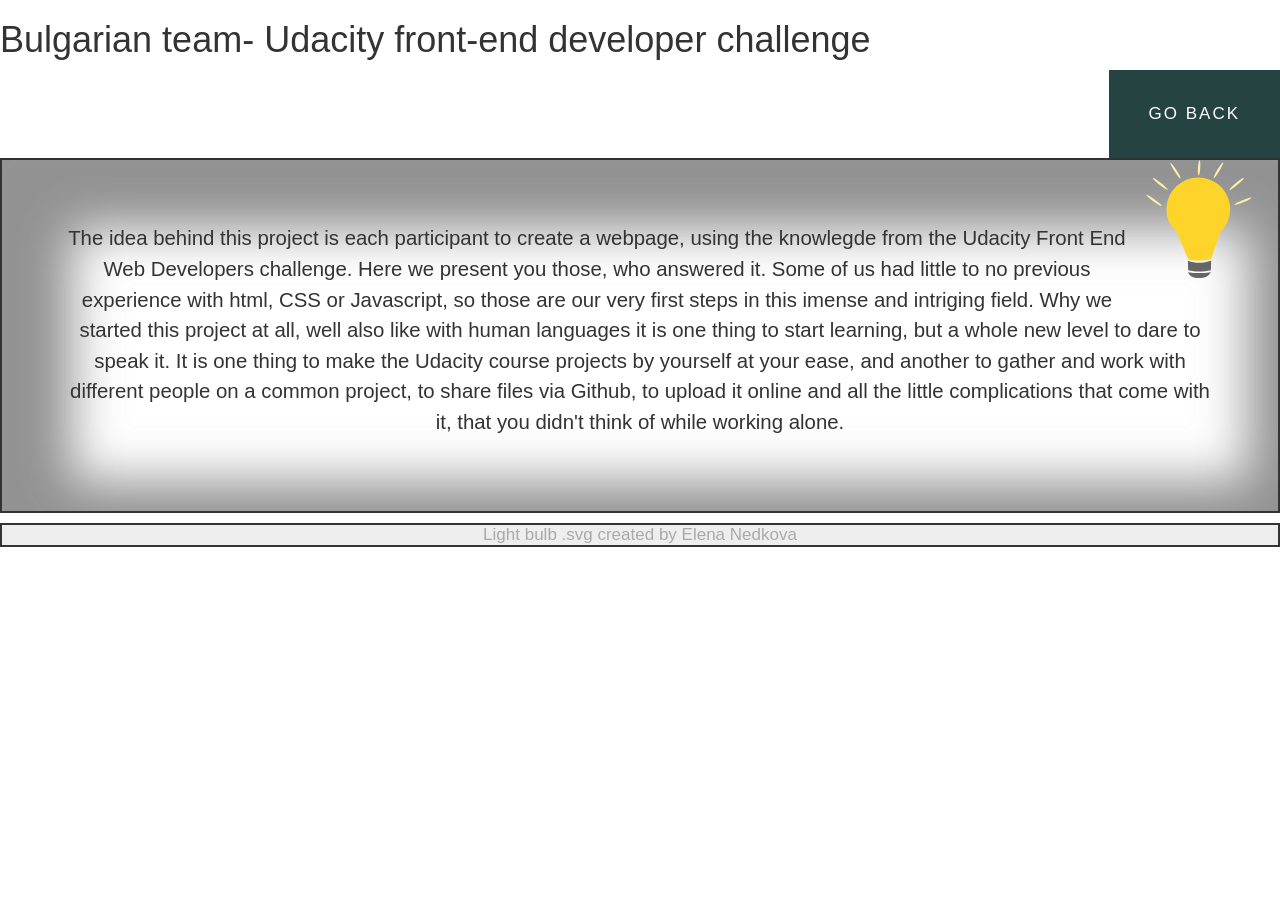
==== about.html @ 959edef8 "Create about.html" ====
<!DOCTYPE html>
<html lang="en">
<head>
	<meta charset="UTF-8">
	<meta name="viewport" content="width=device-width, initial-scale=1, user-scalable=no">
	<title>Udacity Project</title>
	<link rel="stylesheet" href="https://maxcdn.bootstrapcdn.com/bootstrap/3.3.7/css/bootstrap.min.css">
	<link rel="stylesheet" href="style.css">
  <link href="https://maxcdn.bootstrapcdn.com/font-awesome/4.7.0/css/font-awesome.min.css" rel="stylesheet">
  <link href="https://fonts.googleapis.com/css?family=Roboto+Mono" rel="stylesheet">
</head>
<body>
  <header>
    <h1>Bulgarian team- Udacity front-end developer challenge</h1>
  </header>

  <nav>
    <ul>
      <li>
        <a href="Udacity.html" aria-label="Go back to main page">Go back</a>
      </li>
    </ul>
  </nav>

  <section id="wrap">
    <img src="[data-uri]%0D%0ALS0gQ3JlYXRlZCB3aXRoIElua3NjYXBlIChodHRwOi8vd3d3Lmlua3NjYXBlLm9yZy8pIC0tPgoK%0D%0APHN2ZwogICB4bWxuczpkYz0iaHR0cDovL3B1cmwub3JnL2RjL2VsZW1lbnRzLzEuMS8iCiAgIHht%0D%0AbG5zOmNjPSJodHRwOi8vY3JlYXRpdmVjb21tb25zLm9yZy9ucyMiCiAgIHhtbG5zOnJkZj0iaHR0%0D%0AcDovL3d3dy53My5vcmcvMTk5OS8wMi8yMi1yZGYtc3ludGF4LW5zIyIKICAgeG1sbnM6c3ZnPSJo%0D%0AdHRwOi8vd3d3LnczLm9yZy8yMDAwL3N2ZyIKICAgeG1sbnM9Imh0dHA6Ly93d3cudzMub3JnLzIw%0D%0AMDAvc3ZnIgogICB4bWxuczpzb2RpcG9kaT0iaHR0cDovL3NvZGlwb2RpLnNvdXJjZWZvcmdlLm5l%0D%0AdC9EVEQvc29kaXBvZGktMC5kdGQiCiAgIHhtbG5zOmlua3NjYXBlPSJodHRwOi8vd3d3Lmlua3Nj%0D%0AYXBlLm9yZy9uYW1lc3BhY2VzL2lua3NjYXBlIgogICB3aWR0aD0iMjEwbW0iCiAgIGhlaWdodD0i%0D%0AMjk3bW0iCiAgIHZpZXdCb3g9IjAgMCAyMTAgMjk3IgogICB2ZXJzaW9uPSIxLjEiCiAgIGlkPSJz%0D%0Admc4IgogICBpbmtzY2FwZTp2ZXJzaW9uPSIwLjkyLjIgNWMzZTgwZCwgMjAxNy0wOC0wNiIKICAg%0D%0Ac29kaXBvZGk6ZG9jbmFtZT0ibGlndGhfYnVsYi5zdmciPgogIDxkZWZzCiAgICAgaWQ9ImRlZnMy%0D%0AIiAvPgogIDxzb2RpcG9kaTpuYW1lZHZpZXcKICAgICBpZD0iYmFzZSIKICAgICBwYWdlY29sb3I9%0D%0AIiNmZmZmZmYiCiAgICAgYm9yZGVyY29sb3I9IiM2NjY2NjYiCiAgICAgYm9yZGVyb3BhY2l0eT0i%0D%0AMS4wIgogICAgIGlua3NjYXBlOnBhZ2VvcGFjaXR5PSIwLjAiCiAgICAgaW5rc2NhcGU6cGFnZXNo%0D%0AYWRvdz0iMiIKICAgICBpbmtzY2FwZTp6b29tPSIwLjQ5NDk3NDc1IgogICAgIGlua3NjYXBlOmN4%0D%0APSI4NDIuNTM1MzkiCiAgICAgaW5rc2NhcGU6Y3k9IjYxOS42OTEwMiIKICAgICBpbmtzY2FwZTpk%0D%0Ab2N1bWVudC11bml0cz0ibW0iCiAgICAgaW5rc2NhcGU6Y3VycmVudC1sYXllcj0ibGF5ZXIxIgog%0D%0AICAgIHNob3dncmlkPSJmYWxzZSIKICAgICBpbmtzY2FwZTpzbmFwLWdsb2JhbD0iZmFsc2UiCiAg%0D%0AICAgaW5rc2NhcGU6d2luZG93LXdpZHRoPSIxNjAwIgogICAgIGlua3NjYXBlOndpbmRvdy1oZWln%0D%0AaHQ9IjgzNSIKICAgICBpbmtzY2FwZTp3aW5kb3cteD0iMCIKICAgICBpbmtzY2FwZTp3aW5kb3ct%0D%0AeT0iMCIKICAgICBpbmtzY2FwZTp3aW5kb3ctbWF4aW1pemVkPSIxIiAvPgogIDxtZXRhZGF0YQog%0D%0AICAgIGlkPSJtZXRhZGF0YTUiPgogICAgPHJkZjpSREY+CiAgICAgIDxjYzpXb3JrCiAgICAgICAg%0D%0AIHJkZjphYm91dD0iIj4KICAgICAgICA8ZGM6Zm9ybWF0PmltYWdlL3N2Zyt4bWw8L2RjOmZvcm1h%0D%0AdD4KICAgICAgICA8ZGM6dHlwZQogICAgICAgICAgIHJkZjpyZXNvdXJjZT0iaHR0cDovL3B1cmwu%0D%0Ab3JnL2RjL2RjbWl0eXBlL1N0aWxsSW1hZ2UiIC8+CiAgICAgICAgPGRjOnRpdGxlPjwvZGM6dGl0%0D%0AbGU+CiAgICAgIDwvY2M6V29yaz4KICAgIDwvcmRmOlJERj4KICA8L21ldGFkYXRhPgogIDxnCiAg%0D%0AICAgaW5rc2NhcGU6bGFiZWw9IkxheWVyIDEiCiAgICAgaW5rc2NhcGU6Z3JvdXBtb2RlPSJsYXll%0D%0AciIKICAgICBpZD0ibGF5ZXIxIj4KICAgIDxwYXRoCiAgICAgICBzdHlsZT0iZmlsbDojZmZkNDJh%0D%0AO3N0cm9rZS13aWR0aDowLjk5OTk5OTk0IgogICAgICAgZD0iTSAzNjEuNDI3NzMgMTMxLjA5MTgg%0D%0AQSAyMzguNTcxNDIgMjM1LjcxNDI4IDAgMCAwIDEyMy40NTg5OCAzNTQuOTA0MyBMIDEyMi44NTc0%0D%0AMiAzNTQuOTM1NTUgTCAxMjMuMzk0NTMgMzU2LjIxMjg5IEEgMjM4LjU3MTQyIDIzNS43MTQyOCAw%0D%0AIDAgMCAxMjIuODU3NDIgMzY2LjgwNDY5IEEgMjM4LjU3MTQyIDIzNS43MTQyOCAwIDAgMCAyMDAu%0D%0AOTE5OTIgNTQwLjgxNjQxIEwgMjg1LjcxNDg0IDc0Mi43MjY1NiBDIDM0NC41ODc1MSA3NjAuMDE2%0D%0ANTggNDAxLjI2OTE4IDc1My4yMTE4MSA0NTcuNDc0NjEgNzQxLjE2MjExIEwgNTI3LjI3OTMgNTM2%0D%0ALjIxMDk0IEEgMjM4LjU3MTQyIDIzNS43MTQyOCAwIDAgMCA2MDAgMzY2LjgwNDY5IEEgMjM4LjU3%0D%0AMTQyIDIzNS43MTQyOCAwIDAgMCA1OTcuMDgzOTggMzMxLjI2MTcyIEwgNTk3LjE0MjU4IDMzMS4w%0D%0AOTE4IEwgNTk3LjA2NDQ1IDMzMS4wOTU3IEEgMjM4LjU3MTQyIDIzNS43MTQyOCAwIDAgMCAzNjEu%0D%0ANDI3NzMgMTMxLjA5MTggeiAiCiAgICAgICB0cmFuc2Zvcm09InNjYWxlKDAuMjY0NTgzMzMpIgog%0D%0AICAgICAgaWQ9InBhdGgzOTQyIiAvPgogICAgPHBhdGgKICAgICAgIHN0eWxlPSJmaWxsOiM2NjY2%0D%0ANjY7c3Ryb2tlLXdpZHRoOjAuOTk5OTk5OTQiCiAgICAgICBkPSJNIDI4My42OTMzNiA3NTMuNjE3%0D%0AMTkgTCAyODUuNzE0ODQgODI1LjM3Njk1IEMgMzQ4Ljk4Nzk1IDg0MC44NzMyMSA0MDMuMzQ0NDUg%0D%0AODM1LjE5NDc3IDQ1NS45NTg5OCA4MjUuMzc2OTUgTCA0NTcuOTgwNDcgNzUzLjYxNzE5IEMgMzk5%0D%0ALjg4NTI0IDc3Mi41MzAyMSAzNDEuNzg4NjEgNzc1LjA3NjgyIDI4My42OTMzNiA3NTMuNjE3MTkg%0D%0AeiBNIDI4NC44NjMyOCA4MzkuNjc3NzMgQyAyODQuODYzMjggODM5LjY3NzczIDI5NS4xOTEyMyA4%0D%0ANjUuNTQ2ODQgMzE4LjcwMzEyIDg3NS41MzcxMSBDIDM0Mi4yMTUwMiA4ODUuNTI3NDIgMzkxLjY4%0D%0AOTUxIDg4Ny4yMjcxNyA0MjUuNzc5MyA4NzEuNDk2MDkgQyA0MzkuOTg5NDEgODY0LjkzODY5IDQ1%0D%0ANi4wODM5OCA4MzkuNjc3NzMgNDU2LjA4Mzk4IDgzOS42Nzc3MyBDIDQwNC43OTYyMSA4NDYuNTE1%0D%0ANTggMzUwLjgyNDY3IDg1MC4xODE0NiAyODQuODYzMjggODM5LjY3NzczIHogIgogICAgICAgdHJh%0D%0AbnNmb3JtPSJzY2FsZSgwLjI2NDU4MzMzKSIKICAgICAgIGlkPSJyZWN0Mzk0OSIgLz4KICAgIDxy%0D%0AZWN0CiAgICAgICBzdHlsZT0iZmlsbDojZTNkZWRiO3N0cm9rZS13aWR0aDowLjI2NDU4MzMyIgog%0D%0AICAgICAgaWQ9InJlY3QzOTc1IgogICAgICAgd2lkdGg9IjAuODAxODA4NiIKICAgICAgIGhlaWdo%0D%0AdD0iNy40ODM1NDY3IgogICAgICAgeD0iMTgwLjQwNjkyIgogICAgICAgeT0iMjIyLjE2NDU0Igog%0D%0AICAgICAgcnk9IjAuNDAwOTA0MyIgLz4KICAgIDxlbGxpcHNlCiAgICAgICBzdHlsZT0iZmlsbDoj%0D%0AZmZlZWFhO3N0cm9rZS13aWR0aDowLjI2NDU4MzMyIgogICAgICAgaWQ9InBhdGgzOTk4IgogICAg%0D%0AICAgcnk9IjIuMjY3ODU3MSIKICAgICAgIHJ4PSIxOC41MjA4MzQiCiAgICAgICBjeT0iLTE0NS40%0D%0ANzc4NyIKICAgICAgIGN4PSItMTAyLjcwNDk4IgogICAgICAgdHJhbnNmb3JtPSJyb3RhdGUoMTQw%0D%0ALjU5MDY1KSIgLz4KICAgIDxlbGxpcHNlCiAgICAgICBjeD0iLTExLjI4NTQzMyIKICAgICAgIGN5%0D%0APSI5OC4xNDA5MTUiCiAgICAgICByeD0iMTUuMDUyOTI1IgogICAgICAgcnk9IjIuMjY2NjgxMiIK%0D%0AICAgICAgIGlkPSJlbGxpcHNlNDAwMCIKICAgICAgIHN0eWxlPSJmaWxsOiNmZmVlYWE7c3Ryb2tl%0D%0ALXdpZHRoOjAuMjM4NDY3OTUiCiAgICAgICB0cmFuc2Zvcm09Im1hdHJpeCgwLjA2Nzg5NTQ2LC0w%0D%0ALjk5NzY5MjQ0LDAuOTk4OTk0MjcsMC4wNDQ4Mzc5MywwLDApIgogICAgICAgaW5rc2NhcGU6dHJh%0D%0AbnNmb3JtLWNlbnRlci14PSI5LjYyMTcwNDEiCiAgICAgICBpbmtzY2FwZTp0cmFuc2Zvcm0tY2Vu%0D%0AdGVyLXk9IjcuODEzOTYwNiIgLz4KICAgIDxlbGxpcHNlCiAgICAgICBjeD0iNTMuNDQyMzQ1Igog%0D%0AICAgICAgY3k9IjU5Ljk0OTQ5MyIKICAgICAgIHJ4PSIxOC41MjA4MzQiCiAgICAgICByeT0iMi4y%0D%0ANjc4NTcxIgogICAgICAgaWQ9ImVsbGlwc2U0MDA0IgogICAgICAgc3R5bGU9ImZpbGw6I2ZmZWVh%0D%0AYTtzdHJva2Utd2lkdGg6MC4yNjQ1ODMzMiIKICAgICAgIHRyYW5zZm9ybT0icm90YXRlKDM2LjE4%0D%0ANDY4OSkiIC8+CiAgICA8ZWxsaXBzZQogICAgICAgc3R5bGU9ImZpbGw6I2ZmZWVhYTtzdHJva2Ut%0D%0Ad2lkdGg6MC4yNjQ1ODMzMiIKICAgICAgIGlkPSJlbGxpcHNlNDAwNiIKICAgICAgIHJ5PSIyLjI2%0D%0ANzg1NzEiCiAgICAgICByeD0iMTguNTIwODM0IgogICAgICAgY3k9IjI0LjI4NTMxNSIKICAgICAg%0D%0AIGN4PSI0NS42MTU0NTkiCiAgICAgICB0cmFuc2Zvcm09InJvdGF0ZSgzOC42NzUyMzQpIiAvPgog%0D%0AICAgPGVsbGlwc2UKICAgICAgIGN4PSIxMzYuOTQ5OCIKICAgICAgIGN5PSIxNDcuNTU4MjYiCiAg%0D%0AICAgICByeD0iMTguNTIwODM0IgogICAgICAgcnk9IjIuMjY3ODU3MSIKICAgICAgIGlkPSJlbGxp%0D%0AcHNlNDAwOCIKICAgICAgIHN0eWxlPSJmaWxsOiNmZmVlYWE7c3Ryb2tlLXdpZHRoOjAuMjY0NTgz%0D%0AMzIiCiAgICAgICB0cmFuc2Zvcm09InJvdGF0ZSgtMjMuMjAwMTExKSIgLz4KICAgIDxlbGxpcHNl%0D%0ACiAgICAgICBzdHlsZT0iZmlsbDojZmZlZWFhO3N0cm9rZS13aWR0aDowLjI2NDU4MzMyIgogICAg%0D%0AICAgaWQ9ImVsbGlwc2U0MDEwIgogICAgICAgcnk9IjIuMjY3ODU3MSIKICAgICAgIHJ4PSIxOC41%0D%0AMjA4MzQiCiAgICAgICBjeT0iLTMwLjk4MTM1IgogICAgICAgY3g9IjQ1LjE0MDI1OSIKICAgICAg%0D%0AIHRyYW5zZm9ybT0icm90YXRlKDU3LjE3NTM5MykiCiAgICAgICBpbmtzY2FwZTp0cmFuc2Zvcm0t%0D%0AY2VudGVyLXg9IjExLjc1OTg1OSIgLz4KICAgIDxlbGxpcHNlCiAgICAgICBjeD0iNTIuNjc0NDg0%0D%0AIgogICAgICAgY3k9IjEyNi42MDUwOSIKICAgICAgIHJ4PSIxOC4yNTM1NjUiCiAgICAgICByeT0i%0D%0AMi4yMzUxMzAzIgogICAgICAgaWQ9ImVsbGlwc2U0MDEyIgogICAgICAgc3R5bGU9ImZpbGw6I2Zm%0D%0AZWVhYTtzdHJva2Utd2lkdGg6MC4yNjA3NjUxOSIKICAgICAgIHRyYW5zZm9ybT0icm90YXRlKC01%0D%0AOC45Mzc1NjUpIiAvPgogIDwvZz4KPC9zdmc+Cg==" alt=""></image>
    <p class="project">
      The idea behind this project is each participant to create a webpage, using the knowlegde from the Udacity Front End Web Developers challenge. Here we present you those, who answered it. Some of us had little to no previous experience with html, CSS or
      Javascript, so those are our very first steps in this imense and intriging field. Why we started this project at all, well also like with human languages it is one thing to start learning, but a whole new level to dare to speak it. It is one thing
      to make the Udacity course projects by yourself at your ease, and another to gather and work with different people on a common project, to share files via Github, to upload it online and all the little complications that come with it, that you didn't
      think of while working alone.
    </p>
  </section>

  <footer>
    Light bulb .svg created by Elena Nedkova
  </footer>

</body>


</html>
---- style.css ----
html, body {
  margin: 0;
  padding: 0;
  width: 100%;
  height: 100%;
}
body {
  font-family: 'Raleway', sans-serif;
  font-size: 17px;
  line-height: 20px;
  margin: 0;
  padding: 0;
}

nav {
  position: relative;
  display: block;
  width: 100%;
  z-index: 1;
}


#logo {
  display: block;
  padding: 0 30px;
  float: left;

}

.logo {
  width: 70px;
  height: 70px;
  display: block;
  float: left;

}
nav:after {
  content: "";
  display: table;
  clear: both;
}
nav ul {
  list-style: none;
  float: right;
  position: relative;
  margin: 0;
  padding: 0;
}
nav.black ul {
  background: #254441;
}
nav ul li {
display: inline-block;
padding: 20px;
margin: 0;
display: inline-block;
float: left;
background: #254441;
}
/*Styling the links*/
nav a {
  display: block;
  padding: 14px 20px;
  color: #fff;
  letter-spacing: 2px;
  text-transform: uppercase;
  font-size: 17px;
  text-decoration: none;
}

nav ul li ul li:hover {
  background: #000;
   
}
nav ul li a:hover{
  color: #fff;
  text-decoration: none;
}
nav a:hover {
  background: #000;
}
/*change navbar width*/
nav ul ul {
  display: none;
  position: absolute;
  top: 20px;
}
/*display dropdown on hover*/
nav ul li:hover > ul {
  display:inherit;
}

/*first dropdown menu*/
nav ul ul li {
  width: 180px;
  float: none;
  display: list-item;
  position: relative;
}
/*second dropdown menu*/
nav ul ul ul li {
  position: relative;
  top: -20px;
  left: 180px;
}
li > a:after { 
  content:  ' +'; 
}
li > a:only-child:after { 
  content: ''; 
}

.menu-icon {
  width: 100%;
  background:  #254441;
  text-align: right;
  box-sizing: border-box;
  padding: 15px 24px;
  cursor: pointer;
  color: #fff;
  display: none;
}
.toggle,
[id^=drop] {
  display: none;
}

section {
  width: 100%;
  text-align: center;
  border: 2px solid #333;
  background-color: #fff;
  box-shadow: 20px 20px 10px 10px rgba(100, 100, 100, 0.7) inset;


}

/****Anchors*****/

.anchors {
  position: absolute;
  padding: 0;
  margin: 0;
  width: 100%;
  height: 100%;
  text-indent: 25%;
  text-align: center;
  color: #333; /***********NOT WORKING*******/
}

/**Grid cell parameters*****/

.map {
  position: relative;
  width: 100%;
  height: 100%;
  margin: 0;
  padding: 0;
  border: solid #333;
  border-width: 1px 2px 1px 2px;
  box-shadow: -10px -5px 5px 2px rgba(100, 100, 100, 0.7) inset;
}
/***Grid elements****/

#one {
  grid-area: one;
  background-image: linear-gradient(rgba(255, 0, 0, 0.5), rgba(255, 0, 0, 0.2));
  /* color will be added to the links directing to a page*/
}

#two {
  grid-area: two;
}

#three {
  grid-area: three;
  background-color: rgba(0, 255, 0, 0.2);
  /* color will be added to the links directing to a page*/
}

#four {
  grid-area: four;
  background-color: rgba(0, 255, 0, 0.2);
  /* color will be added to the links directing to a page*/
}

#five {
  grid-area: five;
}

#six {
  grid-area: six;
}

#seven {
  grid-area: seven;
}

#eight {
  grid-area: eight;
}

#nine {
  grid-area: nine;
}

#ten {
  grid-area: ten;
}

#eleven {
  grid-area: eleven;
}

#twelve {
  grid-area: twelve;
}

#thirteen {
  grid-area: thirteen;
}

#fourteen {
  grid-area: fourteen;
}

#fifteen {
  grid-area: fifteen;
  background-color: rgba(100, 200, 0, 0.2);
  /* color will be added to the links directing to a page*/
}

#sixteen {
  grid-area: sixteen;
}
/*****Grid******/
.main {
  width: 80%;
  height: 80%;
  margin: auto;
  padding: 0;
  background-position: center;
  background-size: 90% 100%;
  background-color: #999;
  display: grid;
  grid-column-gap: 0;
  grid-row-gap: 0;
  grid-template-columns: 1fr;
  grid-template-rows: repeat(16, 100px);
  grid-template-areas: "one" "two" "three" "four" "five" "six" "seven" "eight" "nine" "ten" "eleven" "twelve" "thirteen" "fourteen" "fifteen" "sixteen";
}
/**************About project page*********/
#wrap {
  width: 100%;
  background-color: rgba(255, 255, 255, 0.9);
  box-shadow: 20px 20px 50px 50px rgba(100, 100, 100, 0.7) inset;
}
.project {
  font-size: 1.2em;
  padding: 5%;
  line-height: 1.5em;
}

img {
  float: right;
  width: 150px;
  height: 150px;
}
footer {
  position: fixed;
  display: block;
  width: 100%;
  margin: 0;
  margin-top: 10px;
  border: 2px solid #333;
  background-color: rgba(200, 200, 200, 0.3);
  color: #aaa;
  display: flex;
  justify-content: space-around;
}
/****Media queries*****/

@media all and (max-width: 768px) {
  #logo {
    display: block;
    padding: 0;
    width: 90vw;
    height: 90vh;
    text-align: center;
    float: none;
  }

  nav {
    margin: 0;
    overflow: hidden;
  }

  nav ul {
    max-height: 0;
    background:  #254441;
  }
  
  nav.black ul {
    background:  #254441;
  }
  .showing {
    max-height: 20em;
  }
  nav ul li {
    box-sizing: border-box;
    display: block;
    width: 100%;
    text-align: center;
  }
  .menu-icon {
    display: block;

  }
    nav ul li {
    display: block;
    width: 100%;
    }
.logo {
  visibility: hidden;
  clear: both;
  float: left;
  display: none;
}
#logo {
  visibility: hidden;
  clear: both;
  float: left;
  display: none;
}
.main {
    width: 80%;
    height: 80%;
    margin: auto;
    padding: 0;
    background: url("https://github.com/Lenuza/udacity/blob/master/images/new/bulgarie52_small-500_small.png?raw=true")
      no-repeat;
    /*** map is from http://d-maps.com/*/
    background-position: center;
    background-size: 90% 100%;
    background-color: #999;
    display: grid;
    grid-column-gap: 0;
    grid-row-gap: 0;
    grid-template-columns: 1fr 1fr 1fr 1fr;
    grid-template-rows: repeat(4, auto);
    grid-template-areas:
      "one two three four"
      "five six seven eight"
      "nine ten eleven twelve"
      "thirteen fourteen fifteen sixteen";
  }
}

@media all and (max-width : 330px) {

  nav ul li {
    display:block;
    width: 94%;
  }
.logo {
  visibility: hidden;
  clear: both;
  float: left;
  display: none;
}
#logo {
  visibility: hidden;
  clear: both;
  float: left;
  display: none;
}
}
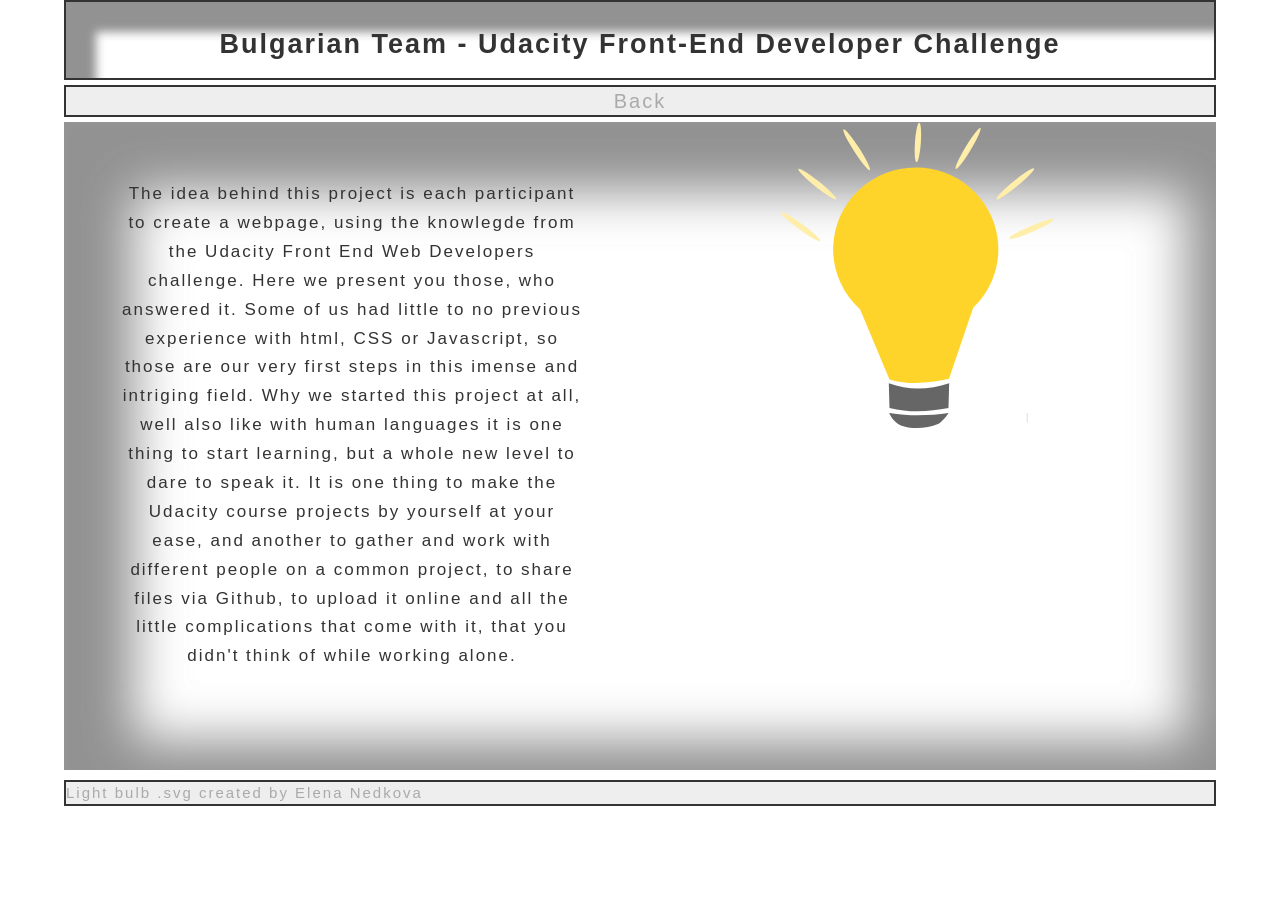
==== commit e9332f49: "Update about.html" ====
--- a/about.html
+++ b/about.html
@@ -5,19 +5,20 @@
 	<meta name="viewport" content="width=device-width, initial-scale=1, user-scalable=no">
 	<title>Udacity Project</title>
 	<link rel="stylesheet" href="https://maxcdn.bootstrapcdn.com/bootstrap/3.3.7/css/bootstrap.min.css">
-	<link rel="stylesheet" href="style.css">
+	<link rel="stylesheet" href="about.css">
   <link href="https://maxcdn.bootstrapcdn.com/font-awesome/4.7.0/css/font-awesome.min.css" rel="stylesheet">
-  <link href="https://fonts.googleapis.com/css?family=Roboto+Mono" rel="stylesheet">
+  <link href="https://fonts.googleapis.com/css?family=Raleway" rel="stylesheet">
+
 </head>
 <body>
   <header>
-    <h1>Bulgarian team- Udacity front-end developer challenge</h1>
+    <h1>Bulgarian Team - Udacity Front-End Developer Challenge</h1>
   </header>
 
   <nav>
     <ul>
       <li>
-        <a href="Udacity.html" aria-label="Go back to main page">Go back</a>
+        <a href="index.html" aria-label="Go back to main page">Back</a>
       </li>
     </ul>
   </nav>
--- a/about.css
+++ b/about.css
@@ -0,0 +1,233 @@
+html {
+  
+  width: 100%;
+  height: 100%;
+  margin: 0;
+  padding: 0;
+}
+
+body {
+  font-family: 'Raleway', sans-serif;
+  letter-spacing: 2px;
+  width: 90vw;
+  height: auto;
+  margin: auto;
+}
+
+header {
+  width: 100%;
+  text-align: center;
+  border: 2px solid #333;
+  background-color: #fff;
+  box-shadow: 20px 20px 10px 10px rgba(100, 100, 100, 0.7) inset;
+}
+nav {
+  margin: 5px 0;
+  font-size: 20px;
+}
+
+nav ul {
+  width: 100%;
+  border: 2px solid #333;
+  padding: 0;
+  margin: 0;
+  background-color: rgba(200, 200, 200, 0.3);
+  color: #aaa;
+  display: flex;
+  justify-content: space-around;
+  list-style: none;
+}
+
+a {
+  text-decoration: none;
+  color: #aaa;
+}
+h1 {
+  font-size: 27px;
+  line-height: 1.7;
+  font-weight: 700;
+}
+footer {
+  width: 100%;
+  font-size: 15px;
+  margin: 0;
+  margin-top: 10px;
+  border: 2px solid #333;
+  background-color: rgba(200, 200, 200, 0.3);
+  color: #aaa;
+  display: flex;
+}
+
+
+
+ a:hover {
+  text-decoration: none;
+}
+
+/****Anchors*****/
+
+.anchors {
+  position: absolute;
+  padding: 0;
+  margin: 0;
+  width: 100%;
+  height: 100%;
+  text-indent: 25%;
+  text-align: center;
+  color: #333; /***********NOT WORKING*******/
+}
+
+/**Grid cell parameters*****/
+
+.map {
+  position: relative;
+  width: 100%;
+  height: 100%;
+  margin: 0;
+  padding: 0;
+  border: solid #333;
+  border-width: 1px 2px 1px 2px;
+  box-shadow: -10px -5px 5px 2px rgba(100, 100, 100, 0.7) inset;
+}
+
+
+/**************About project page*********/
+#wrap {
+  width: 100%;
+  background-color: rgba(255, 255, 255, 0.9);
+  box-shadow: 20px 20px 50px 50px rgba(100, 100, 100, 0.7) inset;
+}
+.project {
+  font-size: 17px;
+  padding: 5%;
+  line-height: 1.5;
+}
+
+img {
+  float: right;
+  width: 150px;
+  height: 150px;
+}
+
+/****Media queries*****/
+@media screen and (min-width: 600px) {
+  body {
+    font-size: 17px;
+    width: 90vw;
+    height: 90vh;
+    margin: auto;
+  }
+
+  #menu {
+    display: none;
+  }
+
+  .main {
+    width: 80%;
+    height: 80%;
+    margin: auto;
+    padding: 0;
+    background-position: center;
+    background-size: 90% 100%;
+    background-color: #999;
+    display: grid;
+    grid-column-gap: 0;
+    grid-row-gap: 0;
+    grid-template-columns: 1fr 1fr;
+    grid-template-rows: repeat(8, auto);
+    grid-template-areas:
+      "one two"
+      "three four"
+      "five six"
+      "seven eight"
+      "nine ten"
+      "eleven twelve"
+      "thirteen fourteen"
+      "fifteen sixteen";
+  }
+
+ 
+  /**************About project page*********/
+  #wrap {
+    width: 100%;
+    background-color: rgba(255, 255, 255, 0.9);
+    box-shadow: 20px 20px 50px 50px rgba(100, 100, 100, 0.7) inset;
+  }
+  .project {
+    font-size: 17px;
+    padding: 5%;
+    line-height: 1.5em;
+  }
+
+  img {
+    float: right;
+    width: 200px;
+    height: 200px;
+  }
+}
+
+@media screen and (min-width: 1000px) {
+  body {
+    font-family: Arial, sans-serif;
+    font-size: 17px;
+    width: 90vw;
+    height: 90vh;
+    margin: auto;
+  }
+
+  #menu {
+    display: none;
+  }
+
+  .main {
+    width: 80%;
+    height: 80%;
+    margin: auto;
+    padding: 0;
+    background: url("https://github.com/Lenuza/udacity/blob/master/images/new/bulgarie52_small-500_small.png?raw=true")
+      no-repeat;
+    /*** map is from http://d-maps.com/*/
+    background-position: center;
+    background-size: 90% 100%;
+    background-color: #999;
+    display: grid;
+    grid-column-gap: 0;
+    grid-row-gap: 0;
+    grid-template-columns: 1fr 1fr 1fr 1fr;
+    grid-template-rows: repeat(4, auto);
+    grid-template-areas:
+      "one two three four"
+      "five six seven eight"
+      "nine ten eleven twelve"
+      "thirteen fourteen fifteen sixteen";
+  }
+  /***Drop down menu*****/
+
+ 
+
+   /**************About project page*********/
+  #wrap {
+    display: flex;
+    width: 100%;
+    height: 80%;
+    flex-grow: 1;
+    background-color: rgba(255, 255, 255, 0.9);
+    box-shadow: 20px 20px 50px 50px rgba(100, 100, 100, 0.7) inset;
+  }
+  .project {
+    order: 1;
+    width: 50%;
+    font-size: 17px;
+    height: auto;
+    padding: 5%;
+    text-align: center;
+    line-height: 1.7;
+  }
+
+  img {
+    order: 2;
+    margin-left: 0;
+    width: 50%;
+    height: 60%;
+  }
+}
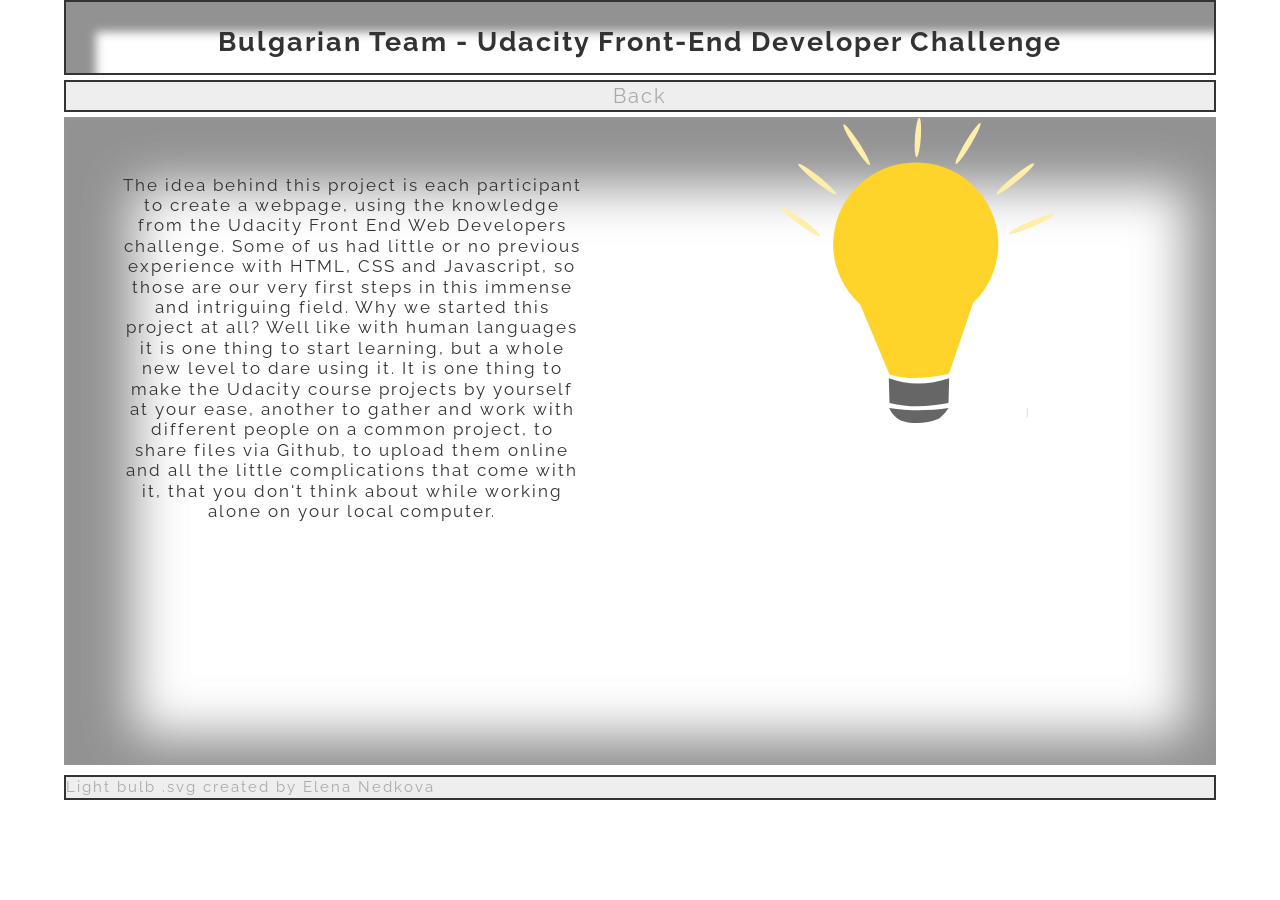
==== commit 159ccc06: "Update about.html" ====
--- a/about.html
+++ b/about.html
@@ -26,10 +26,7 @@
   <section id="wrap">
     <img src="[data-uri]%0D%0ALS0gQ3JlYXRlZCB3aXRoIElua3NjYXBlIChodHRwOi8vd3d3Lmlua3NjYXBlLm9yZy8pIC0tPgoK%0D%0APHN2ZwogICB4bWxuczpkYz0iaHR0cDovL3B1cmwub3JnL2RjL2VsZW1lbnRzLzEuMS8iCiAgIHht%0D%0AbG5zOmNjPSJodHRwOi8vY3JlYXRpdmVjb21tb25zLm9yZy9ucyMiCiAgIHhtbG5zOnJkZj0iaHR0%0D%0AcDovL3d3dy53My5vcmcvMTk5OS8wMi8yMi1yZGYtc3ludGF4LW5zIyIKICAgeG1sbnM6c3ZnPSJo%0D%0AdHRwOi8vd3d3LnczLm9yZy8yMDAwL3N2ZyIKICAgeG1sbnM9Imh0dHA6Ly93d3cudzMub3JnLzIw%0D%0AMDAvc3ZnIgogICB4bWxuczpzb2RpcG9kaT0iaHR0cDovL3NvZGlwb2RpLnNvdXJjZWZvcmdlLm5l%0D%0AdC9EVEQvc29kaXBvZGktMC5kdGQiCiAgIHhtbG5zOmlua3NjYXBlPSJodHRwOi8vd3d3Lmlua3Nj%0D%0AYXBlLm9yZy9uYW1lc3BhY2VzL2lua3NjYXBlIgogICB3aWR0aD0iMjEwbW0iCiAgIGhlaWdodD0i%0D%0AMjk3bW0iCiAgIHZpZXdCb3g9IjAgMCAyMTAgMjk3IgogICB2ZXJzaW9uPSIxLjEiCiAgIGlkPSJz%0D%0Admc4IgogICBpbmtzY2FwZTp2ZXJzaW9uPSIwLjkyLjIgNWMzZTgwZCwgMjAxNy0wOC0wNiIKICAg%0D%0Ac29kaXBvZGk6ZG9jbmFtZT0ibGlndGhfYnVsYi5zdmciPgogIDxkZWZzCiAgICAgaWQ9ImRlZnMy%0D%0AIiAvPgogIDxzb2RpcG9kaTpuYW1lZHZpZXcKICAgICBpZD0iYmFzZSIKICAgICBwYWdlY29sb3I9%0D%0AIiNmZmZmZmYiCiAgICAgYm9yZGVyY29sb3I9IiM2NjY2NjYiCiAgICAgYm9yZGVyb3BhY2l0eT0i%0D%0AMS4wIgogICAgIGlua3NjYXBlOnBhZ2VvcGFjaXR5PSIwLjAiCiAgICAgaW5rc2NhcGU6cGFnZXNo%0D%0AYWRvdz0iMiIKICAgICBpbmtzY2FwZTp6b29tPSIwLjQ5NDk3NDc1IgogICAgIGlua3NjYXBlOmN4%0D%0APSI4NDIuNTM1MzkiCiAgICAgaW5rc2NhcGU6Y3k9IjYxOS42OTEwMiIKICAgICBpbmtzY2FwZTpk%0D%0Ab2N1bWVudC11bml0cz0ibW0iCiAgICAgaW5rc2NhcGU6Y3VycmVudC1sYXllcj0ibGF5ZXIxIgog%0D%0AICAgIHNob3dncmlkPSJmYWxzZSIKICAgICBpbmtzY2FwZTpzbmFwLWdsb2JhbD0iZmFsc2UiCiAg%0D%0AICAgaW5rc2NhcGU6d2luZG93LXdpZHRoPSIxNjAwIgogICAgIGlua3NjYXBlOndpbmRvdy1oZWln%0D%0AaHQ9IjgzNSIKICAgICBpbmtzY2FwZTp3aW5kb3cteD0iMCIKICAgICBpbmtzY2FwZTp3aW5kb3ct%0D%0AeT0iMCIKICAgICBpbmtzY2FwZTp3aW5kb3ctbWF4aW1pemVkPSIxIiAvPgogIDxtZXRhZGF0YQog%0D%0AICAgIGlkPSJtZXRhZGF0YTUiPgogICAgPHJkZjpSREY+CiAgICAgIDxjYzpXb3JrCiAgICAgICAg%0D%0AIHJkZjphYm91dD0iIj4KICAgICAgICA8ZGM6Zm9ybWF0PmltYWdlL3N2Zyt4bWw8L2RjOmZvcm1h%0D%0AdD4KICAgICAgICA8ZGM6dHlwZQogICAgICAgICAgIHJkZjpyZXNvdXJjZT0iaHR0cDovL3B1cmwu%0D%0Ab3JnL2RjL2RjbWl0eXBlL1N0aWxsSW1hZ2UiIC8+CiAgICAgICAgPGRjOnRpdGxlPjwvZGM6dGl0%0D%0AbGU+CiAgICAgIDwvY2M6V29yaz4KICAgIDwvcmRmOlJERj4KICA8L21ldGFkYXRhPgogIDxnCiAg%0D%0AICAgaW5rc2NhcGU6bGFiZWw9IkxheWVyIDEiCiAgICAgaW5rc2NhcGU6Z3JvdXBtb2RlPSJsYXll%0D%0AciIKICAgICBpZD0ibGF5ZXIxIj4KICAgIDxwYXRoCiAgICAgICBzdHlsZT0iZmlsbDojZmZkNDJh%0D%0AO3N0cm9rZS13aWR0aDowLjk5OTk5OTk0IgogICAgICAgZD0iTSAzNjEuNDI3NzMgMTMxLjA5MTgg%0D%0AQSAyMzguNTcxNDIgMjM1LjcxNDI4IDAgMCAwIDEyMy40NTg5OCAzNTQuOTA0MyBMIDEyMi44NTc0%0D%0AMiAzNTQuOTM1NTUgTCAxMjMuMzk0NTMgMzU2LjIxMjg5IEEgMjM4LjU3MTQyIDIzNS43MTQyOCAw%0D%0AIDAgMCAxMjIuODU3NDIgMzY2LjgwNDY5IEEgMjM4LjU3MTQyIDIzNS43MTQyOCAwIDAgMCAyMDAu%0D%0AOTE5OTIgNTQwLjgxNjQxIEwgMjg1LjcxNDg0IDc0Mi43MjY1NiBDIDM0NC41ODc1MSA3NjAuMDE2%0D%0ANTggNDAxLjI2OTE4IDc1My4yMTE4MSA0NTcuNDc0NjEgNzQxLjE2MjExIEwgNTI3LjI3OTMgNTM2%0D%0ALjIxMDk0IEEgMjM4LjU3MTQyIDIzNS43MTQyOCAwIDAgMCA2MDAgMzY2LjgwNDY5IEEgMjM4LjU3%0D%0AMTQyIDIzNS43MTQyOCAwIDAgMCA1OTcuMDgzOTggMzMxLjI2MTcyIEwgNTk3LjE0MjU4IDMzMS4w%0D%0AOTE4IEwgNTk3LjA2NDQ1IDMzMS4wOTU3IEEgMjM4LjU3MTQyIDIzNS43MTQyOCAwIDAgMCAzNjEu%0D%0ANDI3NzMgMTMxLjA5MTggeiAiCiAgICAgICB0cmFuc2Zvcm09InNjYWxlKDAuMjY0NTgzMzMpIgog%0D%0AICAgICAgaWQ9InBhdGgzOTQyIiAvPgogICAgPHBhdGgKICAgICAgIHN0eWxlPSJmaWxsOiM2NjY2%0D%0ANjY7c3Ryb2tlLXdpZHRoOjAuOTk5OTk5OTQiCiAgICAgICBkPSJNIDI4My42OTMzNiA3NTMuNjE3%0D%0AMTkgTCAyODUuNzE0ODQgODI1LjM3Njk1IEMgMzQ4Ljk4Nzk1IDg0MC44NzMyMSA0MDMuMzQ0NDUg%0D%0AODM1LjE5NDc3IDQ1NS45NTg5OCA4MjUuMzc2OTUgTCA0NTcuOTgwNDcgNzUzLjYxNzE5IEMgMzk5%0D%0ALjg4NTI0IDc3Mi41MzAyMSAzNDEuNzg4NjEgNzc1LjA3NjgyIDI4My42OTMzNiA3NTMuNjE3MTkg%0D%0AeiBNIDI4NC44NjMyOCA4MzkuNjc3NzMgQyAyODQuODYzMjggODM5LjY3NzczIDI5NS4xOTEyMyA4%0D%0ANjUuNTQ2ODQgMzE4LjcwMzEyIDg3NS41MzcxMSBDIDM0Mi4yMTUwMiA4ODUuNTI3NDIgMzkxLjY4%0D%0AOTUxIDg4Ny4yMjcxNyA0MjUuNzc5MyA4NzEuNDk2MDkgQyA0MzkuOTg5NDEgODY0LjkzODY5IDQ1%0D%0ANi4wODM5OCA4MzkuNjc3NzMgNDU2LjA4Mzk4IDgzOS42Nzc3MyBDIDQwNC43OTYyMSA4NDYuNTE1%0D%0ANTggMzUwLjgyNDY3IDg1MC4xODE0NiAyODQuODYzMjggODM5LjY3NzczIHogIgogICAgICAgdHJh%0D%0AbnNmb3JtPSJzY2FsZSgwLjI2NDU4MzMzKSIKICAgICAgIGlkPSJyZWN0Mzk0OSIgLz4KICAgIDxy%0D%0AZWN0CiAgICAgICBzdHlsZT0iZmlsbDojZTNkZWRiO3N0cm9rZS13aWR0aDowLjI2NDU4MzMyIgog%0D%0AICAgICAgaWQ9InJlY3QzOTc1IgogICAgICAgd2lkdGg9IjAuODAxODA4NiIKICAgICAgIGhlaWdo%0D%0AdD0iNy40ODM1NDY3IgogICAgICAgeD0iMTgwLjQwNjkyIgogICAgICAgeT0iMjIyLjE2NDU0Igog%0D%0AICAgICAgcnk9IjAuNDAwOTA0MyIgLz4KICAgIDxlbGxpcHNlCiAgICAgICBzdHlsZT0iZmlsbDoj%0D%0AZmZlZWFhO3N0cm9rZS13aWR0aDowLjI2NDU4MzMyIgogICAgICAgaWQ9InBhdGgzOTk4IgogICAg%0D%0AICAgcnk9IjIuMjY3ODU3MSIKICAgICAgIHJ4PSIxOC41MjA4MzQiCiAgICAgICBjeT0iLTE0NS40%0D%0ANzc4NyIKICAgICAgIGN4PSItMTAyLjcwNDk4IgogICAgICAgdHJhbnNmb3JtPSJyb3RhdGUoMTQw%0D%0ALjU5MDY1KSIgLz4KICAgIDxlbGxpcHNlCiAgICAgICBjeD0iLTExLjI4NTQzMyIKICAgICAgIGN5%0D%0APSI5OC4xNDA5MTUiCiAgICAgICByeD0iMTUuMDUyOTI1IgogICAgICAgcnk9IjIuMjY2NjgxMiIK%0D%0AICAgICAgIGlkPSJlbGxpcHNlNDAwMCIKICAgICAgIHN0eWxlPSJmaWxsOiNmZmVlYWE7c3Ryb2tl%0D%0ALXdpZHRoOjAuMjM4NDY3OTUiCiAgICAgICB0cmFuc2Zvcm09Im1hdHJpeCgwLjA2Nzg5NTQ2LC0w%0D%0ALjk5NzY5MjQ0LDAuOTk4OTk0MjcsMC4wNDQ4Mzc5MywwLDApIgogICAgICAgaW5rc2NhcGU6dHJh%0D%0AbnNmb3JtLWNlbnRlci14PSI5LjYyMTcwNDEiCiAgICAgICBpbmtzY2FwZTp0cmFuc2Zvcm0tY2Vu%0D%0AdGVyLXk9IjcuODEzOTYwNiIgLz4KICAgIDxlbGxpcHNlCiAgICAgICBjeD0iNTMuNDQyMzQ1Igog%0D%0AICAgICAgY3k9IjU5Ljk0OTQ5MyIKICAgICAgIHJ4PSIxOC41MjA4MzQiCiAgICAgICByeT0iMi4y%0D%0ANjc4NTcxIgogICAgICAgaWQ9ImVsbGlwc2U0MDA0IgogICAgICAgc3R5bGU9ImZpbGw6I2ZmZWVh%0D%0AYTtzdHJva2Utd2lkdGg6MC4yNjQ1ODMzMiIKICAgICAgIHRyYW5zZm9ybT0icm90YXRlKDM2LjE4%0D%0ANDY4OSkiIC8+CiAgICA8ZWxsaXBzZQogICAgICAgc3R5bGU9ImZpbGw6I2ZmZWVhYTtzdHJva2Ut%0D%0Ad2lkdGg6MC4yNjQ1ODMzMiIKICAgICAgIGlkPSJlbGxpcHNlNDAwNiIKICAgICAgIHJ5PSIyLjI2%0D%0ANzg1NzEiCiAgICAgICByeD0iMTguNTIwODM0IgogICAgICAgY3k9IjI0LjI4NTMxNSIKICAgICAg%0D%0AIGN4PSI0NS42MTU0NTkiCiAgICAgICB0cmFuc2Zvcm09InJvdGF0ZSgzOC42NzUyMzQpIiAvPgog%0D%0AICAgPGVsbGlwc2UKICAgICAgIGN4PSIxMzYuOTQ5OCIKICAgICAgIGN5PSIxNDcuNTU4MjYiCiAg%0D%0AICAgICByeD0iMTguNTIwODM0IgogICAgICAgcnk9IjIuMjY3ODU3MSIKICAgICAgIGlkPSJlbGxp%0D%0AcHNlNDAwOCIKICAgICAgIHN0eWxlPSJmaWxsOiNmZmVlYWE7c3Ryb2tlLXdpZHRoOjAuMjY0NTgz%0D%0AMzIiCiAgICAgICB0cmFuc2Zvcm09InJvdGF0ZSgtMjMuMjAwMTExKSIgLz4KICAgIDxlbGxpcHNl%0D%0ACiAgICAgICBzdHlsZT0iZmlsbDojZmZlZWFhO3N0cm9rZS13aWR0aDowLjI2NDU4MzMyIgogICAg%0D%0AICAgaWQ9ImVsbGlwc2U0MDEwIgogICAgICAgcnk9IjIuMjY3ODU3MSIKICAgICAgIHJ4PSIxOC41%0D%0AMjA4MzQiCiAgICAgICBjeT0iLTMwLjk4MTM1IgogICAgICAgY3g9IjQ1LjE0MDI1OSIKICAgICAg%0D%0AIHRyYW5zZm9ybT0icm90YXRlKDU3LjE3NTM5MykiCiAgICAgICBpbmtzY2FwZTp0cmFuc2Zvcm0t%0D%0AY2VudGVyLXg9IjExLjc1OTg1OSIgLz4KICAgIDxlbGxpcHNlCiAgICAgICBjeD0iNTIuNjc0NDg0%0D%0AIgogICAgICAgY3k9IjEyNi42MDUwOSIKICAgICAgIHJ4PSIxOC4yNTM1NjUiCiAgICAgICByeT0i%0D%0AMi4yMzUxMzAzIgogICAgICAgaWQ9ImVsbGlwc2U0MDEyIgogICAgICAgc3R5bGU9ImZpbGw6I2Zm%0D%0AZWVhYTtzdHJva2Utd2lkdGg6MC4yNjA3NjUxOSIKICAgICAgIHRyYW5zZm9ybT0icm90YXRlKC01%0D%0AOC45Mzc1NjUpIiAvPgogIDwvZz4KPC9zdmc+Cg==" alt=""></image>
     <p class="project">
-      The idea behind this project is each participant to create a webpage, using the knowlegde from the Udacity Front End Web Developers challenge. Here we present you those, who answered it. Some of us had little to no previous experience with html, CSS or
-      Javascript, so those are our very first steps in this imense and intriging field. Why we started this project at all, well also like with human languages it is one thing to start learning, but a whole new level to dare to speak it. It is one thing
-      to make the Udacity course projects by yourself at your ease, and another to gather and work with different people on a common project, to share files via Github, to upload it online and all the little complications that come with it, that you didn't
-      think of while working alone.
+     The idea behind this project is each participant to create a webpage, using the knowledge from the Udacity Front End Web Developers challenge. Some of us had little or no previous experience with HTML, CSS and Javascript, so those are our very first steps in this immense and intriguing field. Why we started this project at all? Well like with human languages it is one thing to start learning, but a whole new level to dare using it. It is one thing to make the Udacity course projects by yourself at your ease, another to gather and work with different people on a common project, to share files via Github, to upload them online and all the little complications that come with it, that you don't think about while working alone on your local computer.
     </p>
   </section>
 
--- a/about.css
+++ b/about.css
@@ -44,7 +44,7 @@
 }
 h1 {
   font-size: 27px;
-  line-height: 1.7;
+  line-height: 1.5;
   font-weight: 700;
 }
 footer {
@@ -156,7 +156,7 @@
   .project {
     font-size: 17px;
     padding: 5%;
-    line-height: 1.5em;
+    line-height: 1.2;
   }
 
   img {
@@ -168,7 +168,7 @@
 
 @media screen and (min-width: 1000px) {
   body {
-    font-family: Arial, sans-serif;
+    
     font-size: 17px;
     width: 90vw;
     height: 90vh;
@@ -221,7 +221,7 @@
     height: auto;
     padding: 5%;
     text-align: center;
-    line-height: 1.7;
+    line-height: 1.2;
   }
 
   img {
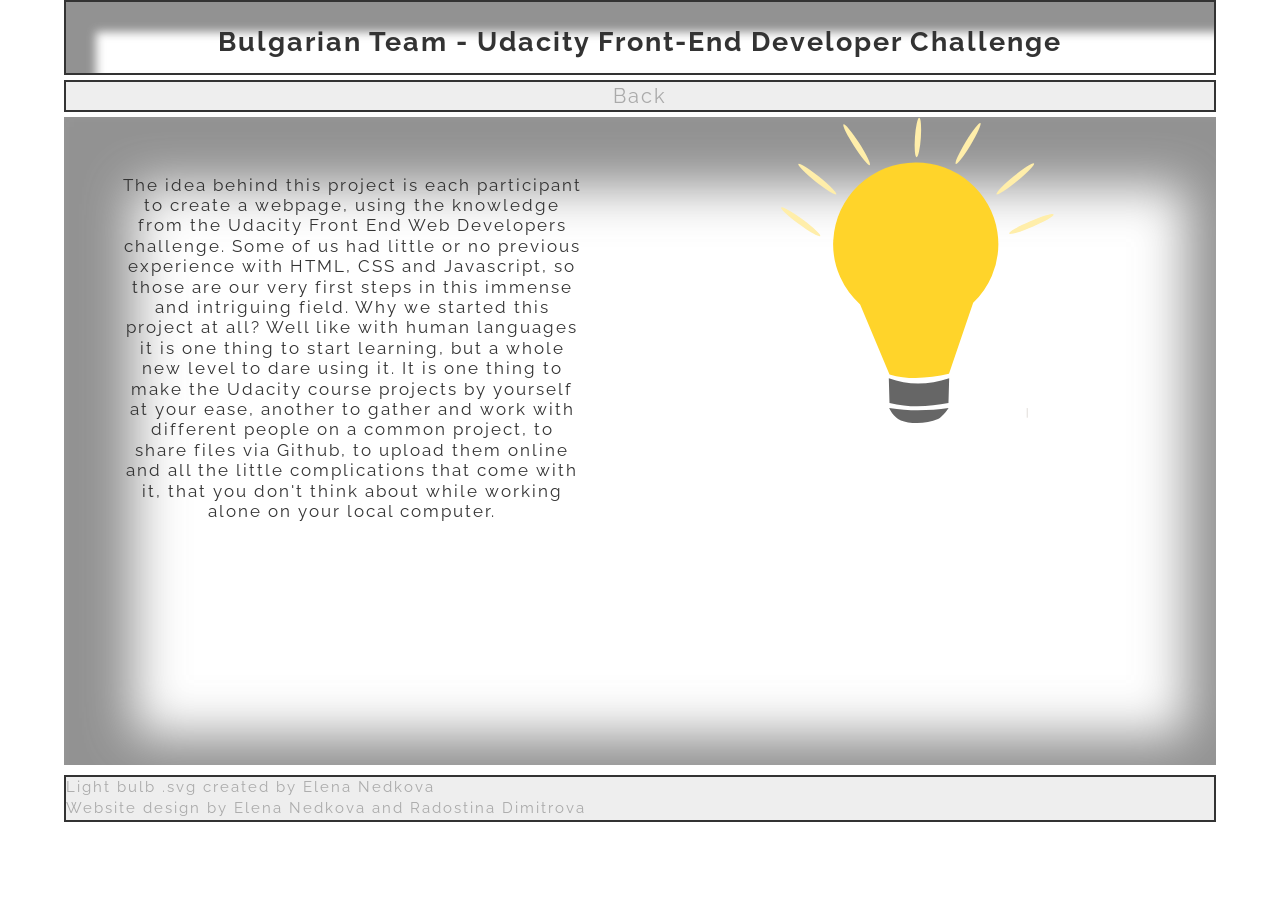
==== commit f040a486: "Update about.html" ====
--- a/about.html
+++ b/about.html
@@ -31,7 +31,7 @@
   </section>
 
   <footer>
-    Light bulb .svg created by Elena Nedkova
+    Light bulb .svg created by Elena Nedkova<br>Website design by Elena Nedkova and Radostina Dimitrova
   </footer>
 
 </body>
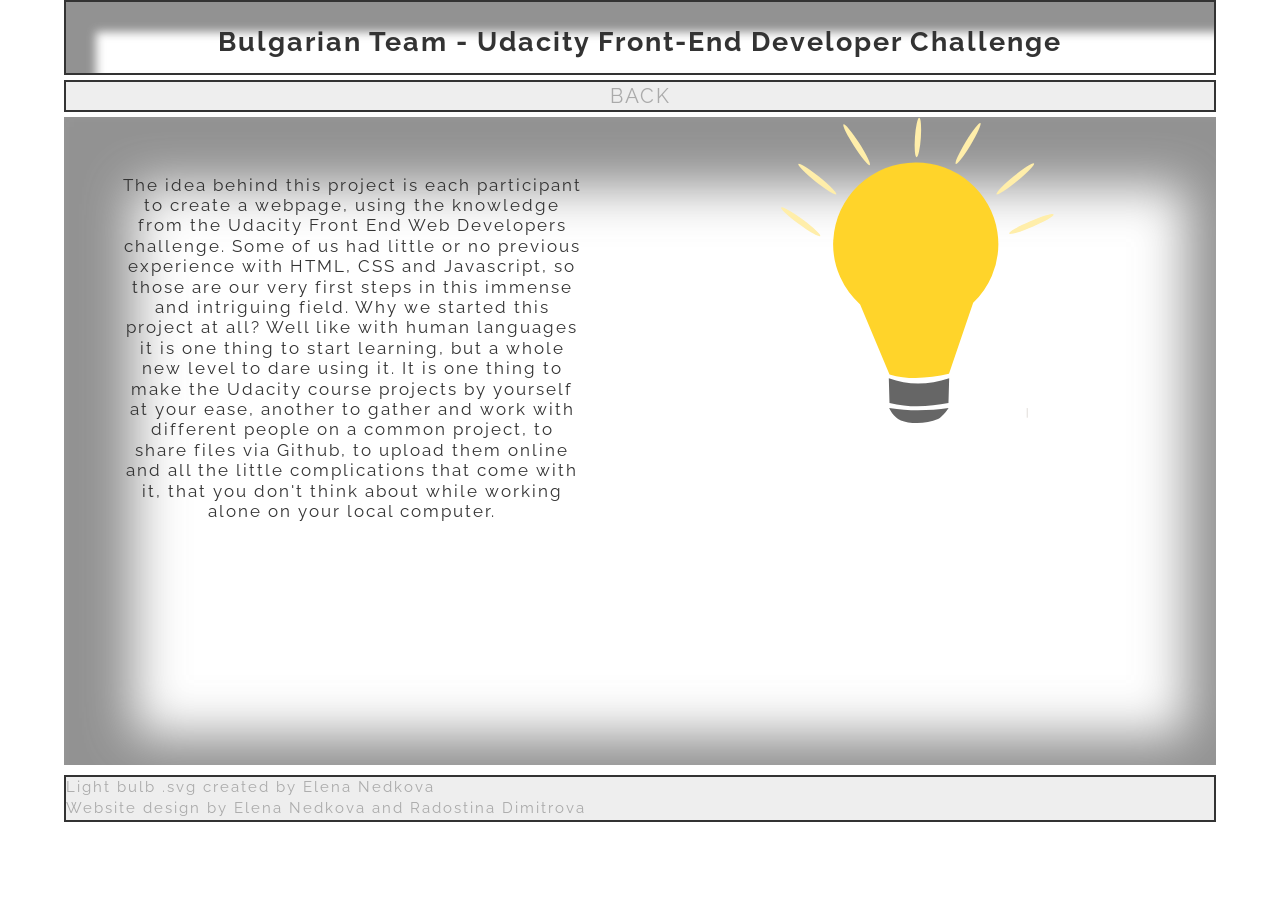
==== commit 9943b658: "Update about.html" ====
--- a/about.html
+++ b/about.html
@@ -18,7 +18,7 @@
   <nav>
     <ul>
       <li>
-        <a href="index.html" aria-label="Go back to main page">Back</a>
+        <a href="index.html" aria-label="Go back to main page">BACK</a>
       </li>
     </ul>
   </nav>
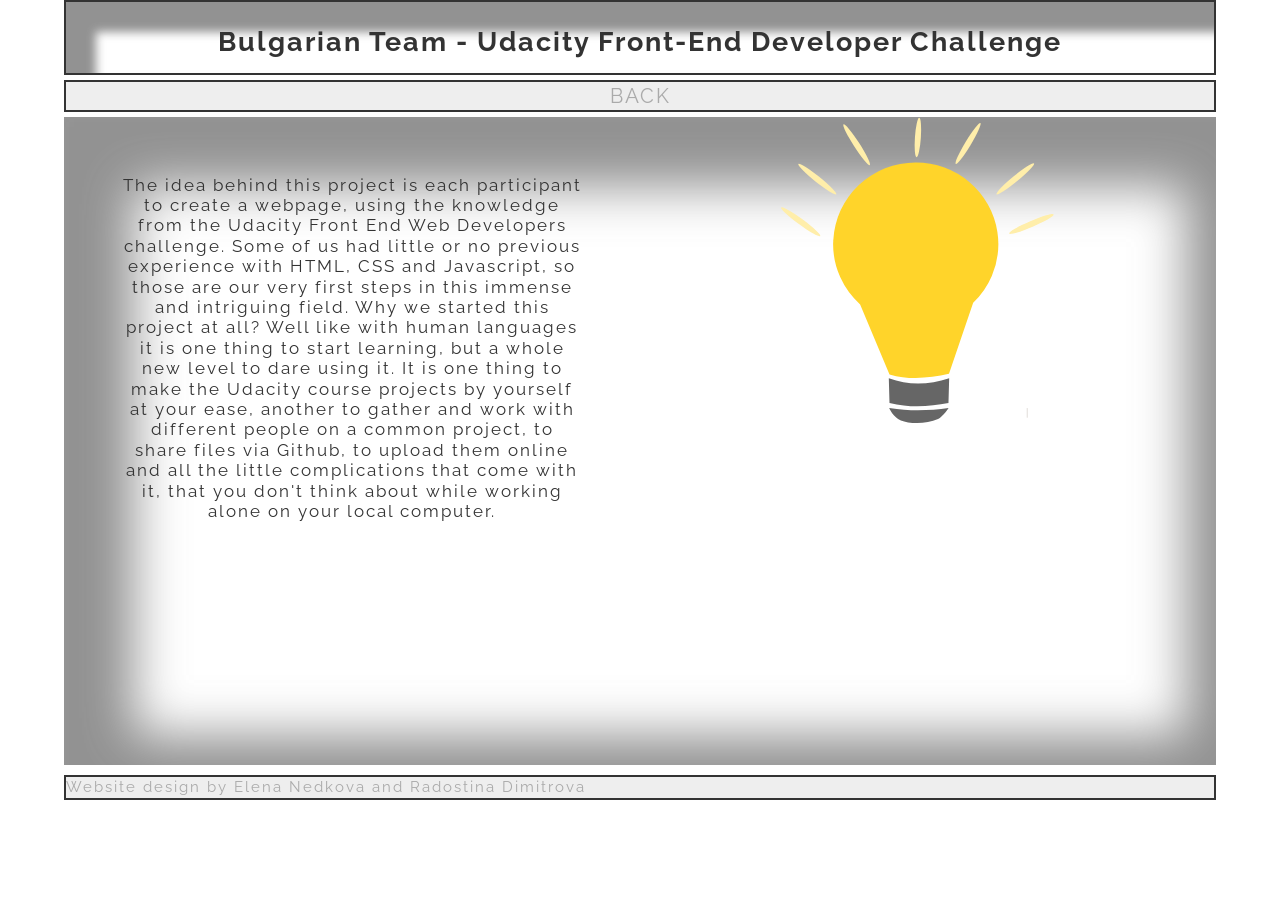
==== commit 4f20084d: "Update about.html" ====
--- a/about.html
+++ b/about.html
@@ -31,7 +31,7 @@
   </section>
 
   <footer>
-    Light bulb .svg created by Elena Nedkova<br>Website design by Elena Nedkova and Radostina Dimitrova
+    Website design by Elena Nedkova and Radostina Dimitrova
   </footer>
 
 </body>
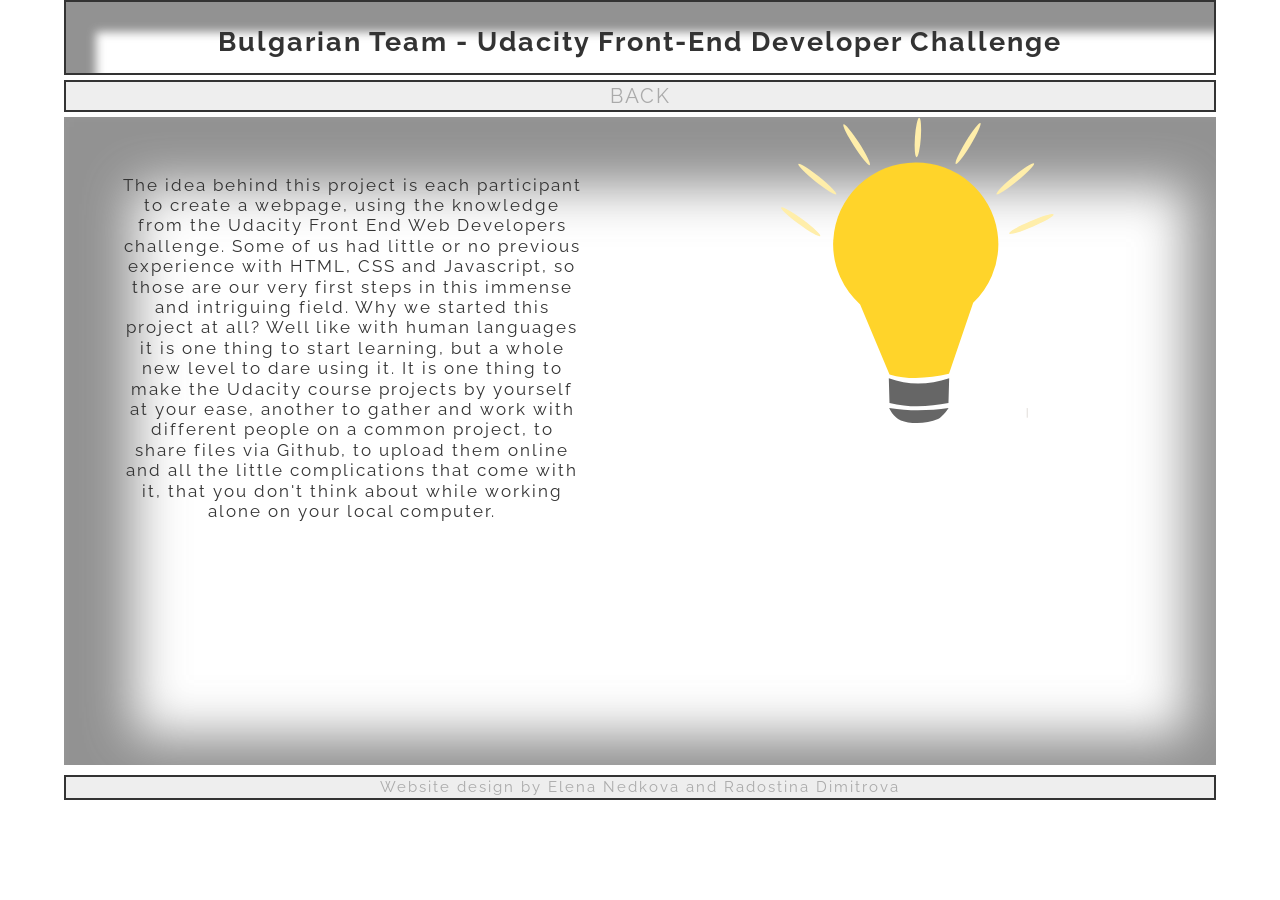
==== commit 7f33fae8: "Update about.html" ====
--- a/about.html
+++ b/about.html
@@ -2,7 +2,7 @@
 <html lang="en">
 <head>
 	<meta charset="UTF-8">
-	<meta name="viewport" content="width=device-width, initial-scale=1, user-scalable=no">
+	<meta name="viewport" content="width=device-width, initial-scale=1">
 	<title>Udacity Project</title>
 	<link rel="stylesheet" href="https://maxcdn.bootstrapcdn.com/bootstrap/3.3.7/css/bootstrap.min.css">
 	<link rel="stylesheet" href="about.css">
@@ -24,7 +24,7 @@
   </nav>
 
   <section id="wrap">
-    <img src="[data-uri]%0D%0ALS0gQ3JlYXRlZCB3aXRoIElua3NjYXBlIChodHRwOi8vd3d3Lmlua3NjYXBlLm9yZy8pIC0tPgoK%0D%0APHN2ZwogICB4bWxuczpkYz0iaHR0cDovL3B1cmwub3JnL2RjL2VsZW1lbnRzLzEuMS8iCiAgIHht%0D%0AbG5zOmNjPSJodHRwOi8vY3JlYXRpdmVjb21tb25zLm9yZy9ucyMiCiAgIHhtbG5zOnJkZj0iaHR0%0D%0AcDovL3d3dy53My5vcmcvMTk5OS8wMi8yMi1yZGYtc3ludGF4LW5zIyIKICAgeG1sbnM6c3ZnPSJo%0D%0AdHRwOi8vd3d3LnczLm9yZy8yMDAwL3N2ZyIKICAgeG1sbnM9Imh0dHA6Ly93d3cudzMub3JnLzIw%0D%0AMDAvc3ZnIgogICB4bWxuczpzb2RpcG9kaT0iaHR0cDovL3NvZGlwb2RpLnNvdXJjZWZvcmdlLm5l%0D%0AdC9EVEQvc29kaXBvZGktMC5kdGQiCiAgIHhtbG5zOmlua3NjYXBlPSJodHRwOi8vd3d3Lmlua3Nj%0D%0AYXBlLm9yZy9uYW1lc3BhY2VzL2lua3NjYXBlIgogICB3aWR0aD0iMjEwbW0iCiAgIGhlaWdodD0i%0D%0AMjk3bW0iCiAgIHZpZXdCb3g9IjAgMCAyMTAgMjk3IgogICB2ZXJzaW9uPSIxLjEiCiAgIGlkPSJz%0D%0Admc4IgogICBpbmtzY2FwZTp2ZXJzaW9uPSIwLjkyLjIgNWMzZTgwZCwgMjAxNy0wOC0wNiIKICAg%0D%0Ac29kaXBvZGk6ZG9jbmFtZT0ibGlndGhfYnVsYi5zdmciPgogIDxkZWZzCiAgICAgaWQ9ImRlZnMy%0D%0AIiAvPgogIDxzb2RpcG9kaTpuYW1lZHZpZXcKICAgICBpZD0iYmFzZSIKICAgICBwYWdlY29sb3I9%0D%0AIiNmZmZmZmYiCiAgICAgYm9yZGVyY29sb3I9IiM2NjY2NjYiCiAgICAgYm9yZGVyb3BhY2l0eT0i%0D%0AMS4wIgogICAgIGlua3NjYXBlOnBhZ2VvcGFjaXR5PSIwLjAiCiAgICAgaW5rc2NhcGU6cGFnZXNo%0D%0AYWRvdz0iMiIKICAgICBpbmtzY2FwZTp6b29tPSIwLjQ5NDk3NDc1IgogICAgIGlua3NjYXBlOmN4%0D%0APSI4NDIuNTM1MzkiCiAgICAgaW5rc2NhcGU6Y3k9IjYxOS42OTEwMiIKICAgICBpbmtzY2FwZTpk%0D%0Ab2N1bWVudC11bml0cz0ibW0iCiAgICAgaW5rc2NhcGU6Y3VycmVudC1sYXllcj0ibGF5ZXIxIgog%0D%0AICAgIHNob3dncmlkPSJmYWxzZSIKICAgICBpbmtzY2FwZTpzbmFwLWdsb2JhbD0iZmFsc2UiCiAg%0D%0AICAgaW5rc2NhcGU6d2luZG93LXdpZHRoPSIxNjAwIgogICAgIGlua3NjYXBlOndpbmRvdy1oZWln%0D%0AaHQ9IjgzNSIKICAgICBpbmtzY2FwZTp3aW5kb3cteD0iMCIKICAgICBpbmtzY2FwZTp3aW5kb3ct%0D%0AeT0iMCIKICAgICBpbmtzY2FwZTp3aW5kb3ctbWF4aW1pemVkPSIxIiAvPgogIDxtZXRhZGF0YQog%0D%0AICAgIGlkPSJtZXRhZGF0YTUiPgogICAgPHJkZjpSREY+CiAgICAgIDxjYzpXb3JrCiAgICAgICAg%0D%0AIHJkZjphYm91dD0iIj4KICAgICAgICA8ZGM6Zm9ybWF0PmltYWdlL3N2Zyt4bWw8L2RjOmZvcm1h%0D%0AdD4KICAgICAgICA8ZGM6dHlwZQogICAgICAgICAgIHJkZjpyZXNvdXJjZT0iaHR0cDovL3B1cmwu%0D%0Ab3JnL2RjL2RjbWl0eXBlL1N0aWxsSW1hZ2UiIC8+CiAgICAgICAgPGRjOnRpdGxlPjwvZGM6dGl0%0D%0AbGU+CiAgICAgIDwvY2M6V29yaz4KICAgIDwvcmRmOlJERj4KICA8L21ldGFkYXRhPgogIDxnCiAg%0D%0AICAgaW5rc2NhcGU6bGFiZWw9IkxheWVyIDEiCiAgICAgaW5rc2NhcGU6Z3JvdXBtb2RlPSJsYXll%0D%0AciIKICAgICBpZD0ibGF5ZXIxIj4KICAgIDxwYXRoCiAgICAgICBzdHlsZT0iZmlsbDojZmZkNDJh%0D%0AO3N0cm9rZS13aWR0aDowLjk5OTk5OTk0IgogICAgICAgZD0iTSAzNjEuNDI3NzMgMTMxLjA5MTgg%0D%0AQSAyMzguNTcxNDIgMjM1LjcxNDI4IDAgMCAwIDEyMy40NTg5OCAzNTQuOTA0MyBMIDEyMi44NTc0%0D%0AMiAzNTQuOTM1NTUgTCAxMjMuMzk0NTMgMzU2LjIxMjg5IEEgMjM4LjU3MTQyIDIzNS43MTQyOCAw%0D%0AIDAgMCAxMjIuODU3NDIgMzY2LjgwNDY5IEEgMjM4LjU3MTQyIDIzNS43MTQyOCAwIDAgMCAyMDAu%0D%0AOTE5OTIgNTQwLjgxNjQxIEwgMjg1LjcxNDg0IDc0Mi43MjY1NiBDIDM0NC41ODc1MSA3NjAuMDE2%0D%0ANTggNDAxLjI2OTE4IDc1My4yMTE4MSA0NTcuNDc0NjEgNzQxLjE2MjExIEwgNTI3LjI3OTMgNTM2%0D%0ALjIxMDk0IEEgMjM4LjU3MTQyIDIzNS43MTQyOCAwIDAgMCA2MDAgMzY2LjgwNDY5IEEgMjM4LjU3%0D%0AMTQyIDIzNS43MTQyOCAwIDAgMCA1OTcuMDgzOTggMzMxLjI2MTcyIEwgNTk3LjE0MjU4IDMzMS4w%0D%0AOTE4IEwgNTk3LjA2NDQ1IDMzMS4wOTU3IEEgMjM4LjU3MTQyIDIzNS43MTQyOCAwIDAgMCAzNjEu%0D%0ANDI3NzMgMTMxLjA5MTggeiAiCiAgICAgICB0cmFuc2Zvcm09InNjYWxlKDAuMjY0NTgzMzMpIgog%0D%0AICAgICAgaWQ9InBhdGgzOTQyIiAvPgogICAgPHBhdGgKICAgICAgIHN0eWxlPSJmaWxsOiM2NjY2%0D%0ANjY7c3Ryb2tlLXdpZHRoOjAuOTk5OTk5OTQiCiAgICAgICBkPSJNIDI4My42OTMzNiA3NTMuNjE3%0D%0AMTkgTCAyODUuNzE0ODQgODI1LjM3Njk1IEMgMzQ4Ljk4Nzk1IDg0MC44NzMyMSA0MDMuMzQ0NDUg%0D%0AODM1LjE5NDc3IDQ1NS45NTg5OCA4MjUuMzc2OTUgTCA0NTcuOTgwNDcgNzUzLjYxNzE5IEMgMzk5%0D%0ALjg4NTI0IDc3Mi41MzAyMSAzNDEuNzg4NjEgNzc1LjA3NjgyIDI4My42OTMzNiA3NTMuNjE3MTkg%0D%0AeiBNIDI4NC44NjMyOCA4MzkuNjc3NzMgQyAyODQuODYzMjggODM5LjY3NzczIDI5NS4xOTEyMyA4%0D%0ANjUuNTQ2ODQgMzE4LjcwMzEyIDg3NS41MzcxMSBDIDM0Mi4yMTUwMiA4ODUuNTI3NDIgMzkxLjY4%0D%0AOTUxIDg4Ny4yMjcxNyA0MjUuNzc5MyA4NzEuNDk2MDkgQyA0MzkuOTg5NDEgODY0LjkzODY5IDQ1%0D%0ANi4wODM5OCA4MzkuNjc3NzMgNDU2LjA4Mzk4IDgzOS42Nzc3MyBDIDQwNC43OTYyMSA4NDYuNTE1%0D%0ANTggMzUwLjgyNDY3IDg1MC4xODE0NiAyODQuODYzMjggODM5LjY3NzczIHogIgogICAgICAgdHJh%0D%0AbnNmb3JtPSJzY2FsZSgwLjI2NDU4MzMzKSIKICAgICAgIGlkPSJyZWN0Mzk0OSIgLz4KICAgIDxy%0D%0AZWN0CiAgICAgICBzdHlsZT0iZmlsbDojZTNkZWRiO3N0cm9rZS13aWR0aDowLjI2NDU4MzMyIgog%0D%0AICAgICAgaWQ9InJlY3QzOTc1IgogICAgICAgd2lkdGg9IjAuODAxODA4NiIKICAgICAgIGhlaWdo%0D%0AdD0iNy40ODM1NDY3IgogICAgICAgeD0iMTgwLjQwNjkyIgogICAgICAgeT0iMjIyLjE2NDU0Igog%0D%0AICAgICAgcnk9IjAuNDAwOTA0MyIgLz4KICAgIDxlbGxpcHNlCiAgICAgICBzdHlsZT0iZmlsbDoj%0D%0AZmZlZWFhO3N0cm9rZS13aWR0aDowLjI2NDU4MzMyIgogICAgICAgaWQ9InBhdGgzOTk4IgogICAg%0D%0AICAgcnk9IjIuMjY3ODU3MSIKICAgICAgIHJ4PSIxOC41MjA4MzQiCiAgICAgICBjeT0iLTE0NS40%0D%0ANzc4NyIKICAgICAgIGN4PSItMTAyLjcwNDk4IgogICAgICAgdHJhbnNmb3JtPSJyb3RhdGUoMTQw%0D%0ALjU5MDY1KSIgLz4KICAgIDxlbGxpcHNlCiAgICAgICBjeD0iLTExLjI4NTQzMyIKICAgICAgIGN5%0D%0APSI5OC4xNDA5MTUiCiAgICAgICByeD0iMTUuMDUyOTI1IgogICAgICAgcnk9IjIuMjY2NjgxMiIK%0D%0AICAgICAgIGlkPSJlbGxpcHNlNDAwMCIKICAgICAgIHN0eWxlPSJmaWxsOiNmZmVlYWE7c3Ryb2tl%0D%0ALXdpZHRoOjAuMjM4NDY3OTUiCiAgICAgICB0cmFuc2Zvcm09Im1hdHJpeCgwLjA2Nzg5NTQ2LC0w%0D%0ALjk5NzY5MjQ0LDAuOTk4OTk0MjcsMC4wNDQ4Mzc5MywwLDApIgogICAgICAgaW5rc2NhcGU6dHJh%0D%0AbnNmb3JtLWNlbnRlci14PSI5LjYyMTcwNDEiCiAgICAgICBpbmtzY2FwZTp0cmFuc2Zvcm0tY2Vu%0D%0AdGVyLXk9IjcuODEzOTYwNiIgLz4KICAgIDxlbGxpcHNlCiAgICAgICBjeD0iNTMuNDQyMzQ1Igog%0D%0AICAgICAgY3k9IjU5Ljk0OTQ5MyIKICAgICAgIHJ4PSIxOC41MjA4MzQiCiAgICAgICByeT0iMi4y%0D%0ANjc4NTcxIgogICAgICAgaWQ9ImVsbGlwc2U0MDA0IgogICAgICAgc3R5bGU9ImZpbGw6I2ZmZWVh%0D%0AYTtzdHJva2Utd2lkdGg6MC4yNjQ1ODMzMiIKICAgICAgIHRyYW5zZm9ybT0icm90YXRlKDM2LjE4%0D%0ANDY4OSkiIC8+CiAgICA8ZWxsaXBzZQogICAgICAgc3R5bGU9ImZpbGw6I2ZmZWVhYTtzdHJva2Ut%0D%0Ad2lkdGg6MC4yNjQ1ODMzMiIKICAgICAgIGlkPSJlbGxpcHNlNDAwNiIKICAgICAgIHJ5PSIyLjI2%0D%0ANzg1NzEiCiAgICAgICByeD0iMTguNTIwODM0IgogICAgICAgY3k9IjI0LjI4NTMxNSIKICAgICAg%0D%0AIGN4PSI0NS42MTU0NTkiCiAgICAgICB0cmFuc2Zvcm09InJvdGF0ZSgzOC42NzUyMzQpIiAvPgog%0D%0AICAgPGVsbGlwc2UKICAgICAgIGN4PSIxMzYuOTQ5OCIKICAgICAgIGN5PSIxNDcuNTU4MjYiCiAg%0D%0AICAgICByeD0iMTguNTIwODM0IgogICAgICAgcnk9IjIuMjY3ODU3MSIKICAgICAgIGlkPSJlbGxp%0D%0AcHNlNDAwOCIKICAgICAgIHN0eWxlPSJmaWxsOiNmZmVlYWE7c3Ryb2tlLXdpZHRoOjAuMjY0NTgz%0D%0AMzIiCiAgICAgICB0cmFuc2Zvcm09InJvdGF0ZSgtMjMuMjAwMTExKSIgLz4KICAgIDxlbGxpcHNl%0D%0ACiAgICAgICBzdHlsZT0iZmlsbDojZmZlZWFhO3N0cm9rZS13aWR0aDowLjI2NDU4MzMyIgogICAg%0D%0AICAgaWQ9ImVsbGlwc2U0MDEwIgogICAgICAgcnk9IjIuMjY3ODU3MSIKICAgICAgIHJ4PSIxOC41%0D%0AMjA4MzQiCiAgICAgICBjeT0iLTMwLjk4MTM1IgogICAgICAgY3g9IjQ1LjE0MDI1OSIKICAgICAg%0D%0AIHRyYW5zZm9ybT0icm90YXRlKDU3LjE3NTM5MykiCiAgICAgICBpbmtzY2FwZTp0cmFuc2Zvcm0t%0D%0AY2VudGVyLXg9IjExLjc1OTg1OSIgLz4KICAgIDxlbGxpcHNlCiAgICAgICBjeD0iNTIuNjc0NDg0%0D%0AIgogICAgICAgY3k9IjEyNi42MDUwOSIKICAgICAgIHJ4PSIxOC4yNTM1NjUiCiAgICAgICByeT0i%0D%0AMi4yMzUxMzAzIgogICAgICAgaWQ9ImVsbGlwc2U0MDEyIgogICAgICAgc3R5bGU9ImZpbGw6I2Zm%0D%0AZWVhYTtzdHJva2Utd2lkdGg6MC4yNjA3NjUxOSIKICAgICAgIHRyYW5zZm9ybT0icm90YXRlKC01%0D%0AOC45Mzc1NjUpIiAvPgogIDwvZz4KPC9zdmc+Cg==" alt=""></image>
+    <img src="[data-uri]%0D%0ALS0gQ3JlYXRlZCB3aXRoIElua3NjYXBlIChodHRwOi8vd3d3Lmlua3NjYXBlLm9yZy8pIC0tPgoK%0D%0APHN2ZwogICB4bWxuczpkYz0iaHR0cDovL3B1cmwub3JnL2RjL2VsZW1lbnRzLzEuMS8iCiAgIHht%0D%0AbG5zOmNjPSJodHRwOi8vY3JlYXRpdmVjb21tb25zLm9yZy9ucyMiCiAgIHhtbG5zOnJkZj0iaHR0%0D%0AcDovL3d3dy53My5vcmcvMTk5OS8wMi8yMi1yZGYtc3ludGF4LW5zIyIKICAgeG1sbnM6c3ZnPSJo%0D%0AdHRwOi8vd3d3LnczLm9yZy8yMDAwL3N2ZyIKICAgeG1sbnM9Imh0dHA6Ly93d3cudzMub3JnLzIw%0D%0AMDAvc3ZnIgogICB4bWxuczpzb2RpcG9kaT0iaHR0cDovL3NvZGlwb2RpLnNvdXJjZWZvcmdlLm5l%0D%0AdC9EVEQvc29kaXBvZGktMC5kdGQiCiAgIHhtbG5zOmlua3NjYXBlPSJodHRwOi8vd3d3Lmlua3Nj%0D%0AYXBlLm9yZy9uYW1lc3BhY2VzL2lua3NjYXBlIgogICB3aWR0aD0iMjEwbW0iCiAgIGhlaWdodD0i%0D%0AMjk3bW0iCiAgIHZpZXdCb3g9IjAgMCAyMTAgMjk3IgogICB2ZXJzaW9uPSIxLjEiCiAgIGlkPSJz%0D%0Admc4IgogICBpbmtzY2FwZTp2ZXJzaW9uPSIwLjkyLjIgNWMzZTgwZCwgMjAxNy0wOC0wNiIKICAg%0D%0Ac29kaXBvZGk6ZG9jbmFtZT0ibGlndGhfYnVsYi5zdmciPgogIDxkZWZzCiAgICAgaWQ9ImRlZnMy%0D%0AIiAvPgogIDxzb2RpcG9kaTpuYW1lZHZpZXcKICAgICBpZD0iYmFzZSIKICAgICBwYWdlY29sb3I9%0D%0AIiNmZmZmZmYiCiAgICAgYm9yZGVyY29sb3I9IiM2NjY2NjYiCiAgICAgYm9yZGVyb3BhY2l0eT0i%0D%0AMS4wIgogICAgIGlua3NjYXBlOnBhZ2VvcGFjaXR5PSIwLjAiCiAgICAgaW5rc2NhcGU6cGFnZXNo%0D%0AYWRvdz0iMiIKICAgICBpbmtzY2FwZTp6b29tPSIwLjQ5NDk3NDc1IgogICAgIGlua3NjYXBlOmN4%0D%0APSI4NDIuNTM1MzkiCiAgICAgaW5rc2NhcGU6Y3k9IjYxOS42OTEwMiIKICAgICBpbmtzY2FwZTpk%0D%0Ab2N1bWVudC11bml0cz0ibW0iCiAgICAgaW5rc2NhcGU6Y3VycmVudC1sYXllcj0ibGF5ZXIxIgog%0D%0AICAgIHNob3dncmlkPSJmYWxzZSIKICAgICBpbmtzY2FwZTpzbmFwLWdsb2JhbD0iZmFsc2UiCiAg%0D%0AICAgaW5rc2NhcGU6d2luZG93LXdpZHRoPSIxNjAwIgogICAgIGlua3NjYXBlOndpbmRvdy1oZWln%0D%0AaHQ9IjgzNSIKICAgICBpbmtzY2FwZTp3aW5kb3cteD0iMCIKICAgICBpbmtzY2FwZTp3aW5kb3ct%0D%0AeT0iMCIKICAgICBpbmtzY2FwZTp3aW5kb3ctbWF4aW1pemVkPSIxIiAvPgogIDxtZXRhZGF0YQog%0D%0AICAgIGlkPSJtZXRhZGF0YTUiPgogICAgPHJkZjpSREY+CiAgICAgIDxjYzpXb3JrCiAgICAgICAg%0D%0AIHJkZjphYm91dD0iIj4KICAgICAgICA8ZGM6Zm9ybWF0PmltYWdlL3N2Zyt4bWw8L2RjOmZvcm1h%0D%0AdD4KICAgICAgICA8ZGM6dHlwZQogICAgICAgICAgIHJkZjpyZXNvdXJjZT0iaHR0cDovL3B1cmwu%0D%0Ab3JnL2RjL2RjbWl0eXBlL1N0aWxsSW1hZ2UiIC8+CiAgICAgICAgPGRjOnRpdGxlPjwvZGM6dGl0%0D%0AbGU+CiAgICAgIDwvY2M6V29yaz4KICAgIDwvcmRmOlJERj4KICA8L21ldGFkYXRhPgogIDxnCiAg%0D%0AICAgaW5rc2NhcGU6bGFiZWw9IkxheWVyIDEiCiAgICAgaW5rc2NhcGU6Z3JvdXBtb2RlPSJsYXll%0D%0AciIKICAgICBpZD0ibGF5ZXIxIj4KICAgIDxwYXRoCiAgICAgICBzdHlsZT0iZmlsbDojZmZkNDJh%0D%0AO3N0cm9rZS13aWR0aDowLjk5OTk5OTk0IgogICAgICAgZD0iTSAzNjEuNDI3NzMgMTMxLjA5MTgg%0D%0AQSAyMzguNTcxNDIgMjM1LjcxNDI4IDAgMCAwIDEyMy40NTg5OCAzNTQuOTA0MyBMIDEyMi44NTc0%0D%0AMiAzNTQuOTM1NTUgTCAxMjMuMzk0NTMgMzU2LjIxMjg5IEEgMjM4LjU3MTQyIDIzNS43MTQyOCAw%0D%0AIDAgMCAxMjIuODU3NDIgMzY2LjgwNDY5IEEgMjM4LjU3MTQyIDIzNS43MTQyOCAwIDAgMCAyMDAu%0D%0AOTE5OTIgNTQwLjgxNjQxIEwgMjg1LjcxNDg0IDc0Mi43MjY1NiBDIDM0NC41ODc1MSA3NjAuMDE2%0D%0ANTggNDAxLjI2OTE4IDc1My4yMTE4MSA0NTcuNDc0NjEgNzQxLjE2MjExIEwgNTI3LjI3OTMgNTM2%0D%0ALjIxMDk0IEEgMjM4LjU3MTQyIDIzNS43MTQyOCAwIDAgMCA2MDAgMzY2LjgwNDY5IEEgMjM4LjU3%0D%0AMTQyIDIzNS43MTQyOCAwIDAgMCA1OTcuMDgzOTggMzMxLjI2MTcyIEwgNTk3LjE0MjU4IDMzMS4w%0D%0AOTE4IEwgNTk3LjA2NDQ1IDMzMS4wOTU3IEEgMjM4LjU3MTQyIDIzNS43MTQyOCAwIDAgMCAzNjEu%0D%0ANDI3NzMgMTMxLjA5MTggeiAiCiAgICAgICB0cmFuc2Zvcm09InNjYWxlKDAuMjY0NTgzMzMpIgog%0D%0AICAgICAgaWQ9InBhdGgzOTQyIiAvPgogICAgPHBhdGgKICAgICAgIHN0eWxlPSJmaWxsOiM2NjY2%0D%0ANjY7c3Ryb2tlLXdpZHRoOjAuOTk5OTk5OTQiCiAgICAgICBkPSJNIDI4My42OTMzNiA3NTMuNjE3%0D%0AMTkgTCAyODUuNzE0ODQgODI1LjM3Njk1IEMgMzQ4Ljk4Nzk1IDg0MC44NzMyMSA0MDMuMzQ0NDUg%0D%0AODM1LjE5NDc3IDQ1NS45NTg5OCA4MjUuMzc2OTUgTCA0NTcuOTgwNDcgNzUzLjYxNzE5IEMgMzk5%0D%0ALjg4NTI0IDc3Mi41MzAyMSAzNDEuNzg4NjEgNzc1LjA3NjgyIDI4My42OTMzNiA3NTMuNjE3MTkg%0D%0AeiBNIDI4NC44NjMyOCA4MzkuNjc3NzMgQyAyODQuODYzMjggODM5LjY3NzczIDI5NS4xOTEyMyA4%0D%0ANjUuNTQ2ODQgMzE4LjcwMzEyIDg3NS41MzcxMSBDIDM0Mi4yMTUwMiA4ODUuNTI3NDIgMzkxLjY4%0D%0AOTUxIDg4Ny4yMjcxNyA0MjUuNzc5MyA4NzEuNDk2MDkgQyA0MzkuOTg5NDEgODY0LjkzODY5IDQ1%0D%0ANi4wODM5OCA4MzkuNjc3NzMgNDU2LjA4Mzk4IDgzOS42Nzc3MyBDIDQwNC43OTYyMSA4NDYuNTE1%0D%0ANTggMzUwLjgyNDY3IDg1MC4xODE0NiAyODQuODYzMjggODM5LjY3NzczIHogIgogICAgICAgdHJh%0D%0AbnNmb3JtPSJzY2FsZSgwLjI2NDU4MzMzKSIKICAgICAgIGlkPSJyZWN0Mzk0OSIgLz4KICAgIDxy%0D%0AZWN0CiAgICAgICBzdHlsZT0iZmlsbDojZTNkZWRiO3N0cm9rZS13aWR0aDowLjI2NDU4MzMyIgog%0D%0AICAgICAgaWQ9InJlY3QzOTc1IgogICAgICAgd2lkdGg9IjAuODAxODA4NiIKICAgICAgIGhlaWdo%0D%0AdD0iNy40ODM1NDY3IgogICAgICAgeD0iMTgwLjQwNjkyIgogICAgICAgeT0iMjIyLjE2NDU0Igog%0D%0AICAgICAgcnk9IjAuNDAwOTA0MyIgLz4KICAgIDxlbGxpcHNlCiAgICAgICBzdHlsZT0iZmlsbDoj%0D%0AZmZlZWFhO3N0cm9rZS13aWR0aDowLjI2NDU4MzMyIgogICAgICAgaWQ9InBhdGgzOTk4IgogICAg%0D%0AICAgcnk9IjIuMjY3ODU3MSIKICAgICAgIHJ4PSIxOC41MjA4MzQiCiAgICAgICBjeT0iLTE0NS40%0D%0ANzc4NyIKICAgICAgIGN4PSItMTAyLjcwNDk4IgogICAgICAgdHJhbnNmb3JtPSJyb3RhdGUoMTQw%0D%0ALjU5MDY1KSIgLz4KICAgIDxlbGxpcHNlCiAgICAgICBjeD0iLTExLjI4NTQzMyIKICAgICAgIGN5%0D%0APSI5OC4xNDA5MTUiCiAgICAgICByeD0iMTUuMDUyOTI1IgogICAgICAgcnk9IjIuMjY2NjgxMiIK%0D%0AICAgICAgIGlkPSJlbGxpcHNlNDAwMCIKICAgICAgIHN0eWxlPSJmaWxsOiNmZmVlYWE7c3Ryb2tl%0D%0ALXdpZHRoOjAuMjM4NDY3OTUiCiAgICAgICB0cmFuc2Zvcm09Im1hdHJpeCgwLjA2Nzg5NTQ2LC0w%0D%0ALjk5NzY5MjQ0LDAuOTk4OTk0MjcsMC4wNDQ4Mzc5MywwLDApIgogICAgICAgaW5rc2NhcGU6dHJh%0D%0AbnNmb3JtLWNlbnRlci14PSI5LjYyMTcwNDEiCiAgICAgICBpbmtzY2FwZTp0cmFuc2Zvcm0tY2Vu%0D%0AdGVyLXk9IjcuODEzOTYwNiIgLz4KICAgIDxlbGxpcHNlCiAgICAgICBjeD0iNTMuNDQyMzQ1Igog%0D%0AICAgICAgY3k9IjU5Ljk0OTQ5MyIKICAgICAgIHJ4PSIxOC41MjA4MzQiCiAgICAgICByeT0iMi4y%0D%0ANjc4NTcxIgogICAgICAgaWQ9ImVsbGlwc2U0MDA0IgogICAgICAgc3R5bGU9ImZpbGw6I2ZmZWVh%0D%0AYTtzdHJva2Utd2lkdGg6MC4yNjQ1ODMzMiIKICAgICAgIHRyYW5zZm9ybT0icm90YXRlKDM2LjE4%0D%0ANDY4OSkiIC8+CiAgICA8ZWxsaXBzZQogICAgICAgc3R5bGU9ImZpbGw6I2ZmZWVhYTtzdHJva2Ut%0D%0Ad2lkdGg6MC4yNjQ1ODMzMiIKICAgICAgIGlkPSJlbGxpcHNlNDAwNiIKICAgICAgIHJ5PSIyLjI2%0D%0ANzg1NzEiCiAgICAgICByeD0iMTguNTIwODM0IgogICAgICAgY3k9IjI0LjI4NTMxNSIKICAgICAg%0D%0AIGN4PSI0NS42MTU0NTkiCiAgICAgICB0cmFuc2Zvcm09InJvdGF0ZSgzOC42NzUyMzQpIiAvPgog%0D%0AICAgPGVsbGlwc2UKICAgICAgIGN4PSIxMzYuOTQ5OCIKICAgICAgIGN5PSIxNDcuNTU4MjYiCiAg%0D%0AICAgICByeD0iMTguNTIwODM0IgogICAgICAgcnk9IjIuMjY3ODU3MSIKICAgICAgIGlkPSJlbGxp%0D%0AcHNlNDAwOCIKICAgICAgIHN0eWxlPSJmaWxsOiNmZmVlYWE7c3Ryb2tlLXdpZHRoOjAuMjY0NTgz%0D%0AMzIiCiAgICAgICB0cmFuc2Zvcm09InJvdGF0ZSgtMjMuMjAwMTExKSIgLz4KICAgIDxlbGxpcHNl%0D%0ACiAgICAgICBzdHlsZT0iZmlsbDojZmZlZWFhO3N0cm9rZS13aWR0aDowLjI2NDU4MzMyIgogICAg%0D%0AICAgaWQ9ImVsbGlwc2U0MDEwIgogICAgICAgcnk9IjIuMjY3ODU3MSIKICAgICAgIHJ4PSIxOC41%0D%0AMjA4MzQiCiAgICAgICBjeT0iLTMwLjk4MTM1IgogICAgICAgY3g9IjQ1LjE0MDI1OSIKICAgICAg%0D%0AIHRyYW5zZm9ybT0icm90YXRlKDU3LjE3NTM5MykiCiAgICAgICBpbmtzY2FwZTp0cmFuc2Zvcm0t%0D%0AY2VudGVyLXg9IjExLjc1OTg1OSIgLz4KICAgIDxlbGxpcHNlCiAgICAgICBjeD0iNTIuNjc0NDg0%0D%0AIgogICAgICAgY3k9IjEyNi42MDUwOSIKICAgICAgIHJ4PSIxOC4yNTM1NjUiCiAgICAgICByeT0i%0D%0AMi4yMzUxMzAzIgogICAgICAgaWQ9ImVsbGlwc2U0MDEyIgogICAgICAgc3R5bGU9ImZpbGw6I2Zm%0D%0AZWVhYTtzdHJva2Utd2lkdGg6MC4yNjA3NjUxOSIKICAgICAgIHRyYW5zZm9ybT0icm90YXRlKC01%0D%0AOC45Mzc1NjUpIiAvPgogIDwvZz4KPC9zdmc+Cg==" alt="Light Bulb">
     <p class="project">
      The idea behind this project is each participant to create a webpage, using the knowledge from the Udacity Front End Web Developers challenge. Some of us had little or no previous experience with HTML, CSS and Javascript, so those are our very first steps in this immense and intriguing field. Why we started this project at all? Well like with human languages it is one thing to start learning, but a whole new level to dare using it. It is one thing to make the Udacity course projects by yourself at your ease, another to gather and work with different people on a common project, to share files via Github, to upload them online and all the little complications that come with it, that you don't think about while working alone on your local computer.
     </p>
--- a/about.css
+++ b/about.css
@@ -56,6 +56,7 @@
   background-color: rgba(200, 200, 200, 0.3);
   color: #aaa;
   display: flex;
+  justify-content: space-around;
 }
 
 
